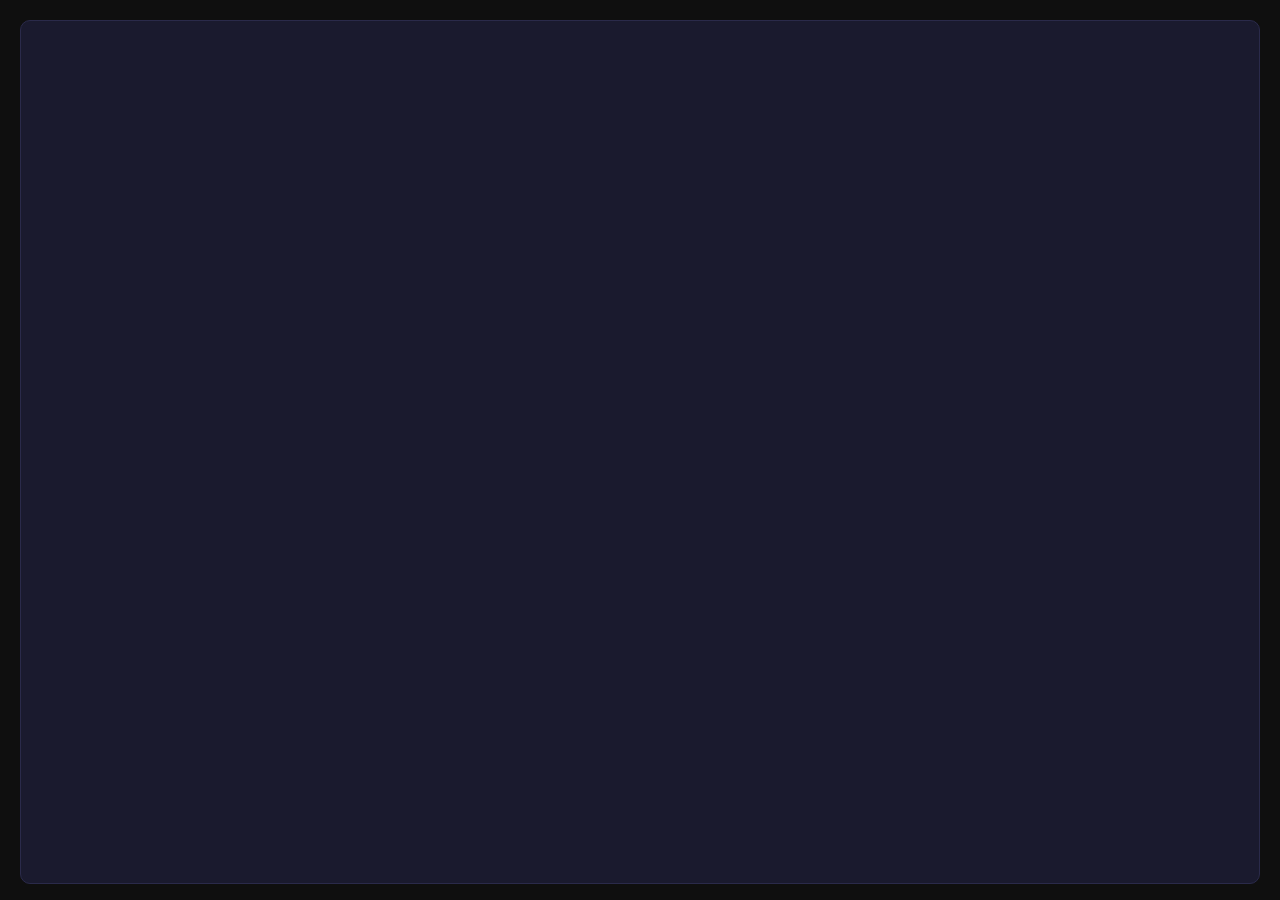
==== obs.html @ da70b4bc "update" ====
<!DOCTYPE html>
<html lang="en">
<head>
    <meta charset="UTF-8">
    <meta http-equiv="X-UA-Compatible" content="IE=edge">
    <meta name="viewport" content="width=device-width, initial-scale=1.0">

    <title>OBS オーバーレイ</title>

    <link rel="icon" href="favicon.ico">
    <link rel="stylesheet" href="style.css">

    <style>
        body {
            min-width: 200px !important;
        }

        .usernamelink {
            color: rgb(102, 143, 217) !important;
        }

        ::-webkit-scrollbar {
            width: 0px;
            height: 0px;
        }

        .eventcontainer > div {
            margin-top: 5px;
        }
    </style>

    <script src="https://cdnjs.cloudflare.com/ajax/libs/jquery/3.6.0/jquery.min.js"
            crossorigin="anonymous"
            referrerpolicy="no-referrer"></script>

    <script src="https://cdnjs.cloudflare.com/ajax/libs/socket.io/4.4.1/socket.io.min.js"
            crossorigin="anonymous"
            referrerpolicy="no-referrer"></script>

    <script>
        window.settings = Object.fromEntries(new URLSearchParams(location.search));

        window.addEventListener('load', () => {
            if (window.settings.fontColor) {
                $('body').css('color', window.settings.fontColor);
            }

            if (window.settings.bgColor) {
                $('body').css('background-color', window.settings.bgColor);
            }

            if (window.settings.fontSize) {
                $('body').css('font-size', window.settings.fontSize);
            }
        });
    </script>

    <script src="connection.js"></script>
    <script src="app.js"></script>
</head>

<body>

    <table class="splitstatetable">
        <tbody>
            <tr>
                <td>
                    <pre id="stateText"></pre>
                </td>

                <td>
                    <div id="roomStats"></div>
                </td>
            </tr>
        </tbody>
    </table>

    <div class="eventcontainer"></div>

</body>
</html>
---- style.css ----
/* ===== Base Reset & Theme ===== */
*,
*::before,
*::after {
    box-sizing: border-box;
    margin: 0;
    padding: 0;
}

:root {
    --bg-primary: #0f0f0f;
    --bg-secondary: #1a1a2e;
    --bg-card: #16213e;
    --bg-input: #1c1c3a;
    --border-color: #2a2a4a;
    --text-primary: #e3e5eb;
    --text-secondary: #9ca3af;
    --accent: #fe2c55;
    --accent-hover: #ff4d73;
    --accent-secondary: #25f4ee;
    --link-color: #25f4ee;
    --shadow: 0 2px 12px rgba(0, 0, 0, 0.4);
    --radius: 10px;
    --radius-sm: 6px;
}

body {
    font-family: 'Segoe UI', -apple-system, BlinkMacSystemFont, sans-serif;
    background-color: var(--bg-primary);
    color: var(--text-primary);
    padding: 16px 20px;
    min-height: 100vh;
    display: flex;
    flex-direction: column;
}

a {
    color: var(--link-color);
    text-decoration: none;
    transition: color 0.2s;
}

a:hover {
    color: var(--accent-secondary);
    text-decoration: underline;
}

/* ===== Header ===== */
.head {
    display: flex;
    align-items: center;
    padding-bottom: 12px;
    margin-bottom: 12px;
    border-bottom: 1px solid var(--border-color);
}

/* ===== Input Area ===== */
.inputFields {
    display: flex;
    gap: 8px;
    margin-bottom: 12px;
    flex-wrap: wrap;
}

#uniqueIdInput {
    flex: 1;
    min-width: 200px;
    padding: 10px 16px;
    border: 1px solid var(--border-color);
    border-radius: var(--radius);
    background-color: var(--bg-input);
    color: var(--text-primary);
    font-size: 0.95rem;
    outline: none;
    transition: border-color 0.2s, box-shadow 0.2s;
}

#uniqueIdInput:focus {
    border-color: var(--accent);
    box-shadow: 0 0 0 3px rgba(254, 44, 85, 0.2);
}

#uniqueIdInput::placeholder {
    color: var(--text-secondary);
}

#connectButton,
.btn-overlay {
    padding: 10px 24px;
    border: none;
    border-radius: var(--radius);
    font-size: 0.95rem;
    font-weight: 600;
    cursor: pointer;
    transition: background-color 0.2s, transform 0.1s;
    white-space: nowrap;
}

#connectButton {
    background-color: var(--accent);
    color: #fff;
}

#connectButton:hover {
    background-color: var(--accent-hover);
}

#connectButton:active {
    transform: scale(0.97);
}

.btn-overlay {
    background-color: var(--bg-card);
    color: var(--text-primary);
    border: 1px solid var(--border-color);
}

.btn-overlay:hover {
    background-color: var(--border-color);
}

/* ===== Status Bar ===== */
.statusBar {
    display: flex;
    justify-content: space-between;
    align-items: center;
    padding: 8px 14px;
    margin-bottom: 12px;
    background-color: var(--bg-secondary);
    border: 1px solid var(--border-color);
    border-radius: var(--radius-sm);
    font-size: 0.85rem;
    flex-wrap: wrap;
    gap: 8px;
}

#stateText {
    font-family: inherit;
    color: var(--text-secondary);
    margin: 0;
}

#roomStats {
    text-align: right;
    color: var(--text-secondary);
}

#roomStats b {
    color: var(--text-primary);
    margin-right: 16px;
}

/* ===== Main Content (Chat + Gifts) ===== */
.mainContent {
    display: flex;
    gap: 12px;
    flex: 1;
    min-height: 0;
}

.chatcontainer,
.giftcontainer,
.eventcontainer {
    flex: 1;
    overflow-y: auto;
    background-color: var(--bg-secondary);
    border: 1px solid var(--border-color);
    border-radius: var(--radius);
    padding: 0 12px 12px;
    height: calc(100vh - 240px);
    word-wrap: break-word;
}

.eventcontainer {
    height: calc(100vh - 90px);
}

.chatcontainer {
    flex: 1.3;
}

.containerheader {
    text-align: center;
    position: sticky;
    top: 0;
    background-color: var(--bg-secondary);
    padding: 12px 0 8px;
    margin-bottom: 4px;
    font-size: 0.95rem;
    font-weight: 600;
    color: var(--text-secondary);
    border-bottom: 1px solid var(--border-color);
    z-index: 1;
}

/* ===== Chat & Gift Items ===== */
.chatcontainer > div,
.giftcontainer > div,
.eventcontainer > div {
    padding: 6px 8px;
    margin: 4px 0;
    border-radius: var(--radius-sm);
    transition: background-color 0.15s;
    line-height: 1.5;
}

.chatcontainer > div:hover,
.giftcontainer > div:hover,
.eventcontainer > div:hover {
    background-color: rgba(255, 255, 255, 0.04);
}

.usernamelink {
    color: var(--accent-secondary);
    font-weight: 600;
    text-decoration: none;
}

.usernamelink:hover {
    color: #fff;
    text-decoration: underline;
}

.miniprofilepicture {
    height: 22px;
    width: 22px;
    border-radius: 50%;
    vertical-align: middle;
    margin-right: 6px;
    object-fit: cover;
}

.gifticon {
    height: 50px;
    width: 50px;
    margin-right: 10px;
    border-radius: var(--radius-sm);
}

/* ===== Scrollbar ===== */
.chatcontainer::-webkit-scrollbar,
.giftcontainer::-webkit-scrollbar,
.eventcontainer::-webkit-scrollbar {
    width: 6px;
}

.chatcontainer::-webkit-scrollbar-track,
.giftcontainer::-webkit-scrollbar-track,
.eventcontainer::-webkit-scrollbar-track {
    background: transparent;
}

.chatcontainer::-webkit-scrollbar-thumb,
.giftcontainer::-webkit-scrollbar-thumb,
.eventcontainer::-webkit-scrollbar-thumb {
    background-color: var(--border-color);
    border-radius: 3px;
}

.chatcontainer::-webkit-scrollbar-thumb:hover,
.giftcontainer::-webkit-scrollbar-thumb:hover,
.eventcontainer::-webkit-scrollbar-thumb:hover {
    background-color: var(--text-secondary);
}

/* ===== Footer ===== */
.siteFooter {
    margin-top: 16px;
    padding: 12px 0;
    text-align: center;
    font-size: 0.8rem;
    color: var(--text-secondary);
    border-top: 1px solid var(--border-color);
}

.siteFooter a {
    color: var(--text-secondary);
}

.siteFooter a:hover {
    color: var(--text-primary);
}

.footer-divider {
    margin: 0 10px;
    opacity: 0.3;
}

/* ===== Responsive ===== */
@media (max-width: 768px) {
    body {
        padding: 12px;
    }

    .mainContent {
        flex-direction: column;
    }

    .chatcontainer,
    .giftcontainer {
        height: 45vh;
    }

    .inputFields {
        flex-direction: column;
    }

    #connectButton,
    .btn-overlay {
        width: 100%;
    }
}
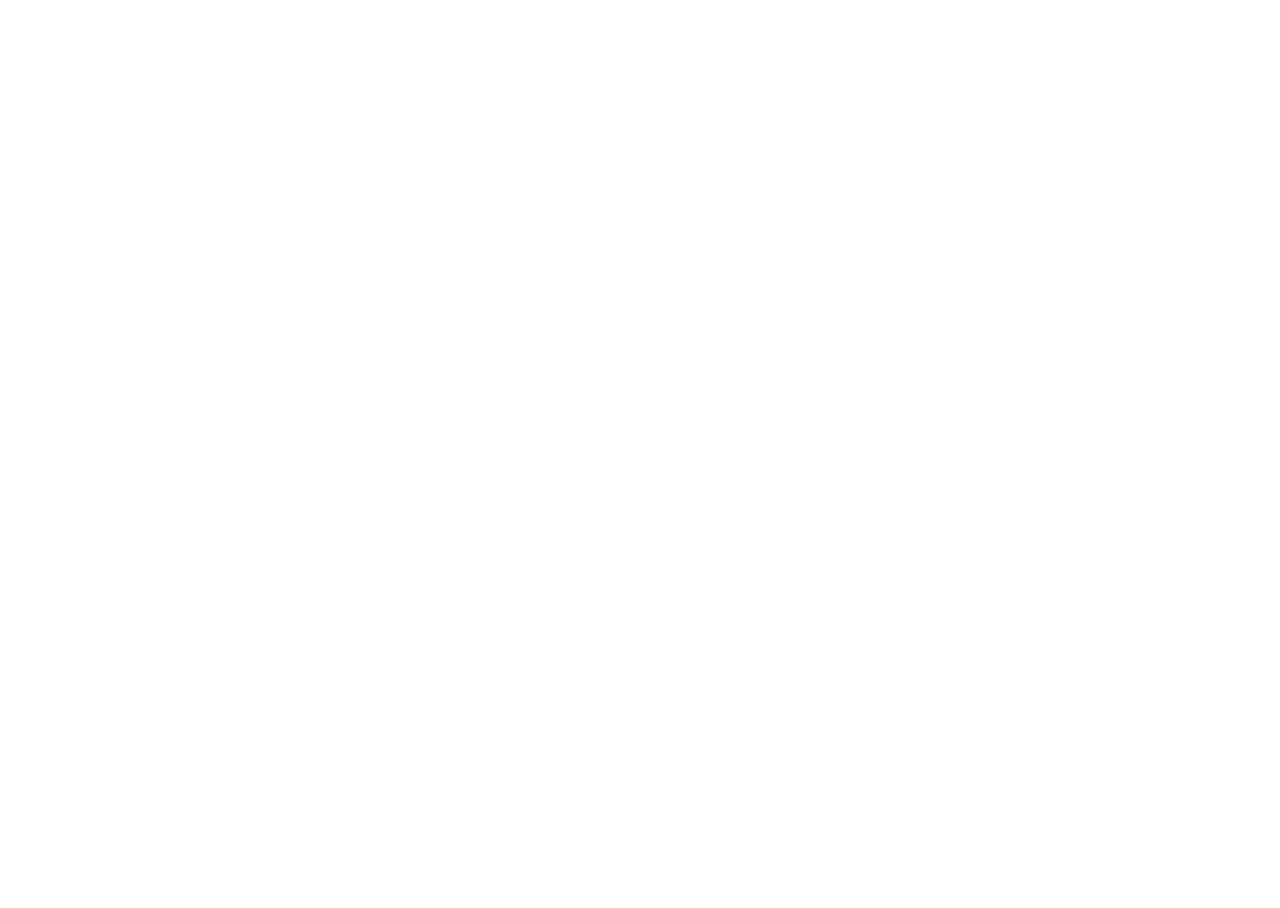
==== commit bb20f202: "update" ====
--- a/obs.html
+++ b/obs.html
@@ -1,5 +1,5 @@
 <!DOCTYPE html>
-<html lang="en">
+<html lang="ja">
 <head>
     <meta charset="UTF-8">
     <meta http-equiv="X-UA-Compatible" content="IE=edge">
@@ -13,6 +13,7 @@
     <style>
         body {
             min-width: 200px !important;
+            background: transparent;
         }
 
         .usernamelink {
@@ -38,9 +39,12 @@
             referrerpolicy="no-referrer"></script>
 
     <script>
-        window.settings = Object.fromEntries(new URLSearchParams(location.search));
+        window.settings = Object.fromEntries(
+            new URLSearchParams(location.search)
+        );
 
-        window.addEventListener('load', () => {
+        window.addEventListener('load', function () {
+
             if (window.settings.fontColor) {
                 $('body').css('color', window.settings.fontColor);
             }
@@ -52,6 +56,7 @@
             if (window.settings.fontSize) {
                 $('body').css('font-size', window.settings.fontSize);
             }
+
         });
     </script>
 
--- a/style.css
+++ b/style.css
@@ -1,312 +1,516 @@
-/* ===== Base Reset & Theme ===== */
-*,
-*::before,
-*::after {
+* {
     box-sizing: border-box;
+}
+
+html,
+body {
     margin: 0;
     padding: 0;
-}
-
-:root {
-    --bg-primary: #0f0f0f;
-    --bg-secondary: #1a1a2e;
-    --bg-card: #16213e;
-    --bg-input: #1c1c3a;
-    --border-color: #2a2a4a;
-    --text-primary: #e3e5eb;
-    --text-secondary: #9ca3af;
-    --accent: #fe2c55;
-    --accent-hover: #ff4d73;
-    --accent-secondary: #25f4ee;
-    --link-color: #25f4ee;
-    --shadow: 0 2px 12px rgba(0, 0, 0, 0.4);
-    --radius: 10px;
-    --radius-sm: 6px;
+    width: 100%;
+    height: 100%;
 }
 
 body {
-    font-family: 'Segoe UI', -apple-system, BlinkMacSystemFont, sans-serif;
-    background-color: var(--bg-primary);
-    color: var(--text-primary);
-    padding: 16px 20px;
-    min-height: 100vh;
+    background: #18171c;
+    color: #e3e5eb;
+    font-family:
+        -apple-system,
+        BlinkMacSystemFont,
+        "Helvetica Neue",
+        Arial,
+        sans-serif;
+    font-size: 14px;
+    overflow: hidden;
+}
+
+button,
+input {
+    font-family: inherit;
+}
+
+button {
+    -webkit-tap-highlight-color: transparent;
+}
+
+.head {
+    height: 42px;
+    display: flex;
+    align-items: center;
+    justify-content: flex-end;
+    padding: 5px 8px;
+    background: #242329;
+    border-bottom: 1px solid #3a3940;
+}
+
+.viewerMenuButton {
+    width: 38px;
+    height: 32px;
+    border: 0;
+    border-radius: 7px;
+    background: #3a393f;
+    color: #e3e5eb;
+    font-size: 21px;
+    line-height: 32px;
+    cursor: pointer;
+}
+
+main {
+    width: 100%;
+    height: calc(100% - 42px);
     display: flex;
     flex-direction: column;
-}
-
-a {
-    color: var(--link-color);
-    text-decoration: none;
-    transition: color 0.2s;
-}
-
-a:hover {
-    color: var(--accent-secondary);
-    text-decoration: underline;
-}
-
-/* ===== Header ===== */
-.head {
+    min-height: 0;
+}
+
+.inputFields {
+    padding: 8px;
+    background: #202025;
+    border-bottom: 1px solid #35343a;
+    flex-shrink: 0;
+}
+
+.inputRow {
+    width: 100%;
     display: flex;
     align-items: center;
-    padding-bottom: 12px;
-    margin-bottom: 12px;
-    border-bottom: 1px solid var(--border-color);
-}
-
-/* ===== Input Area ===== */
-.inputFields {
-    display: flex;
-    gap: 8px;
-    margin-bottom: 12px;
-    flex-wrap: wrap;
+    gap: 6px;
 }
 
 #uniqueIdInput {
     flex: 1;
-    min-width: 200px;
-    padding: 10px 16px;
-    border: 1px solid var(--border-color);
-    border-radius: var(--radius);
-    background-color: var(--bg-input);
-    color: var(--text-primary);
-    font-size: 0.95rem;
+    min-width: 0;
+    height: 38px;
+    padding: 0 11px;
+    border: 1px solid #4a494f;
+    border-radius: 7px;
     outline: none;
-    transition: border-color 0.2s, box-shadow 0.2s;
+    background: #303035;
+    color: #f1f1f3;
+    font-size: 14px;
+}
+
+#uniqueIdInput::placeholder {
+    color: #9b9ba2;
 }
 
 #uniqueIdInput:focus {
-    border-color: var(--accent);
-    box-shadow: 0 0 0 3px rgba(254, 44, 85, 0.2);
-}
-
-#uniqueIdInput::placeholder {
-    color: var(--text-secondary);
-}
-
-#connectButton,
-.btn-overlay {
-    padding: 10px 24px;
-    border: none;
-    border-radius: var(--radius);
-    font-size: 0.95rem;
+    border-color: #697080;
+}
+
+#copyUrlButton {
+    flex-shrink: 0;
+    height: 38px;
+    padding: 0 11px;
+    border: 0;
+    border-radius: 7px;
+    background: #3e414a;
+    color: #f0f1f4;
+    font-size: 13px;
+    cursor: pointer;
+}
+
+#connectButton {
+    width: 100%;
+    height: 38px;
+    margin-top: 6px;
+    border: 0;
+    border-radius: 7px;
+    background: #4b5362;
+    color: #ffffff;
+    font-size: 14px;
     font-weight: 600;
     cursor: pointer;
-    transition: background-color 0.2s, transform 0.1s;
+}
+
+#connectButton:active,
+#copyUrlButton:active,
+.viewerMenuButton:active {
+    opacity: 0.75;
+}
+
+.statusBar {
+    min-height: 36px;
+    padding: 5px 9px;
+    background: #1f1e23;
+    border-bottom: 1px solid #35343a;
+    display: flex;
+    align-items: center;
+    justify-content: space-between;
+    gap: 8px;
+    flex-shrink: 0;
+}
+
+#stateText {
+    margin: 0;
+    padding: 0;
+    color: #bfc2ca;
+    font-size: 12px;
+    white-space: pre-wrap;
+    overflow-wrap: anywhere;
+}
+
+#roomStats {
+    flex-shrink: 0;
+    color: #c9cbd1;
+    font-size: 12px;
+    text-align: right;
     white-space: nowrap;
 }
 
-#connectButton {
-    background-color: var(--accent);
-    color: #fff;
-}
-
-#connectButton:hover {
-    background-color: var(--accent-hover);
-}
-
-#connectButton:active {
-    transform: scale(0.97);
-}
-
-.btn-overlay {
-    background-color: var(--bg-card);
-    color: var(--text-primary);
-    border: 1px solid var(--border-color);
-}
-
-.btn-overlay:hover {
-    background-color: var(--border-color);
-}
-
-/* ===== Status Bar ===== */
-.statusBar {
-    display: flex;
-    justify-content: space-between;
-    align-items: center;
-    padding: 8px 14px;
-    margin-bottom: 12px;
-    background-color: var(--bg-secondary);
-    border: 1px solid var(--border-color);
-    border-radius: var(--radius-sm);
-    font-size: 0.85rem;
-    flex-wrap: wrap;
-    gap: 8px;
-}
-
-#stateText {
-    font-family: inherit;
-    color: var(--text-secondary);
-    margin: 0;
-}
-
-#roomStats {
-    text-align: right;
-    color: var(--text-secondary);
-}
-
-#roomStats b {
-    color: var(--text-primary);
-    margin-right: 16px;
-}
-
-/* ===== Main Content (Chat + Gifts) ===== */
 .mainContent {
-    display: flex;
-    gap: 12px;
     flex: 1;
     min-height: 0;
+    display: grid;
+    grid-template-columns: minmax(0, 1.5fr) minmax(210px, 0.5fr);
+    gap: 6px;
+    padding: 6px;
+    overflow: hidden;
 }
 
 .chatcontainer,
-.giftcontainer,
-.eventcontainer {
-    flex: 1;
+.giftcontainer {
+    min-width: 0;
+    min-height: 0;
     overflow-y: auto;
-    background-color: var(--bg-secondary);
-    border: 1px solid var(--border-color);
-    border-radius: var(--radius);
-    padding: 0 12px 12px;
-    height: calc(100vh - 240px);
-    word-wrap: break-word;
-}
-
-.eventcontainer {
-    height: calc(100vh - 90px);
+    overflow-x: hidden;
+    background: #202025;
+    border: 1px solid #36353b;
+    border-radius: 8px;
+    -webkit-overflow-scrolling: touch;
 }
 
 .chatcontainer {
-    flex: 1.3;
+    display: flex;
+    flex-direction: column;
+}
+
+.giftcontainer {
+    display: flex;
+    flex-direction: column;
 }
 
 .containerheader {
-    text-align: center;
     position: sticky;
     top: 0;
-    background-color: var(--bg-secondary);
-    padding: 12px 0 8px;
-    margin-bottom: 4px;
-    font-size: 0.95rem;
+    z-index: 2;
+    flex-shrink: 0;
+    margin: 0;
+    padding: 7px 9px;
+    background: #2a292f;
+    border-bottom: 1px solid #3a3940;
+    color: #dfe1e7;
+    font-size: 13px;
+}
+
+.chatcontainer > div,
+.giftcontainer > div {
+    min-width: 0;
+}
+
+.chatcontainer > div {
+    display: flex;
+    align-items: flex-start;
+    gap: 7px;
+    padding: 5px 7px;
+    border-bottom: 1px solid rgba(255, 255, 255, 0.035);
+    line-height: 1.4;
+}
+
+.giftcontainer > div {
+    min-width: 0;
+    width: calc(100% - 8px);
+    margin: 4px 4px 5px 4px;
+    padding: 5px 6px;
+    background: #29282e;
+    border-radius: 6px;
+    border: 1px solid #39383e;
+    overflow: hidden;
+    line-height: 1.25;
+}
+
+.miniprofilepicture {
+    width: 30px;
+    height: 30px;
+    flex: 0 0 30px;
+    border-radius: 50%;
+    object-fit: cover;
+    background: #3a393f;
+}
+
+.giftcontainer .miniprofilepicture {
+    width: 24px;
+    height: 24px;
+    flex-basis: 24px;
+}
+
+.usernamelink {
+    color: #8ea8df;
+    text-decoration: none;
+}
+
+.giftcontainer > div > span,
+.giftcontainer > div span {
+    min-width: 0;
+}
+
+.giftcontainer table {
+    width: 100%;
+    max-width: 100%;
+    table-layout: fixed;
+    border-collapse: collapse;
+    margin-top: 3px;
+}
+
+.giftcontainer td {
+    padding: 0;
+    vertical-align: middle;
+}
+
+.giftcontainer td:first-child {
+    width: 40px;
+    padding-right: 5px;
+}
+
+.giftcontainer td:last-child {
+    min-width: 0;
+    width: auto;
+    overflow: hidden;
+}
+
+.gifticon {
+    display: block;
+    width: 34px;
+    height: 34px;
+    max-width: 34px;
+    max-height: 34px;
+    object-fit: contain;
+}
+
+.giftcontainer table span {
+    display: inline-block;
+    max-width: 100%;
+    overflow-wrap: anywhere;
+    word-break: break-word;
+}
+
+.giftcontainer .giftTitle {
+    font-size: 11px;
+    line-height: 1.25;
+}
+
+.giftcontainer .giftDetail {
+    font-size: 10px;
+    line-height: 1.25;
+    color: #c7c8ce;
+}
+
+.giftcontainer .giftDetail b {
+    color: #e5e6ea;
+}
+
+.eventcontainer {
+    width: 100%;
+    min-height: 100%;
+    overflow: hidden;
+}
+
+.eventcontainer > div {
+    max-width: 100%;
+    overflow-wrap: anywhere;
+}
+
+.splitstatetable {
+    width: 100%;
+    border-collapse: collapse;
+}
+
+.splitstatetable td {
+    padding: 4px;
+    vertical-align: middle;
+}
+
+.viewerSideMenu {
+    position: fixed;
+    z-index: 1000;
+    top: 0;
+    right: 0;
+    width: min(320px, 82vw);
+    height: 100%;
+    background: #222127;
+    border-left: 1px solid #3b3a41;
+    box-shadow: -8px 0 24px rgba(0, 0, 0, 0.35);
+    transform: translateX(100%);
+    transition: transform 0.2s ease;
+    display: flex;
+    flex-direction: column;
+}
+
+.viewerSideMenu.open {
+    transform: translateX(0);
+}
+
+.viewerMenuHeader {
+    height: 46px;
+    flex-shrink: 0;
+    display: flex;
+    align-items: center;
+    justify-content: space-between;
+    padding: 0 10px;
+    background: #2a292f;
+    border-bottom: 1px solid #3b3a41;
     font-weight: 600;
-    color: var(--text-secondary);
-    border-bottom: 1px solid var(--border-color);
-    z-index: 1;
-}
-
-/* ===== Chat & Gift Items ===== */
-.chatcontainer > div,
-.giftcontainer > div,
-.eventcontainer > div {
-    padding: 6px 8px;
-    margin: 4px 0;
-    border-radius: var(--radius-sm);
-    transition: background-color 0.15s;
-    line-height: 1.5;
-}
-
-.chatcontainer > div:hover,
-.giftcontainer > div:hover,
-.eventcontainer > div:hover {
-    background-color: rgba(255, 255, 255, 0.04);
-}
-
-.usernamelink {
-    color: var(--accent-secondary);
-    font-weight: 600;
-    text-decoration: none;
-}
-
-.usernamelink:hover {
-    color: #fff;
-    text-decoration: underline;
-}
-
-.miniprofilepicture {
-    height: 22px;
-    width: 22px;
+}
+
+#viewerMenuClose {
+    width: 32px;
+    height: 32px;
+    border: 0;
+    border-radius: 6px;
+    background: #3a393f;
+    color: #e5e6ea;
+    font-size: 21px;
+}
+
+.viewerCountText {
+    padding: 8px 10px;
+    color: #bfc1c8;
+    font-size: 12px;
+    border-bottom: 1px solid #35343a;
+}
+
+.viewerList {
+    flex: 1;
+    min-height: 0;
+    overflow-y: auto;
+    padding: 5px;
+}
+
+.viewerItem {
+    display: flex;
+    align-items: center;
+    gap: 8px;
+    padding: 6px;
+    border-radius: 6px;
+}
+
+.viewerItem:hover {
+    background: #2e2d33;
+}
+
+.viewerItem img {
+    width: 30px;
+    height: 30px;
+    flex: 0 0 30px;
     border-radius: 50%;
-    vertical-align: middle;
-    margin-right: 6px;
     object-fit: cover;
 }
 
-.gifticon {
-    height: 50px;
-    width: 50px;
-    margin-right: 10px;
-    border-radius: var(--radius-sm);
-}
-
-/* ===== Scrollbar ===== */
-.chatcontainer::-webkit-scrollbar,
-.giftcontainer::-webkit-scrollbar,
-.eventcontainer::-webkit-scrollbar {
-    width: 6px;
-}
-
-.chatcontainer::-webkit-scrollbar-track,
-.giftcontainer::-webkit-scrollbar-track,
-.eventcontainer::-webkit-scrollbar-track {
-    background: transparent;
-}
-
-.chatcontainer::-webkit-scrollbar-thumb,
-.giftcontainer::-webkit-scrollbar-thumb,
-.eventcontainer::-webkit-scrollbar-thumb {
-    background-color: var(--border-color);
-    border-radius: 3px;
-}
-
-.chatcontainer::-webkit-scrollbar-thumb:hover,
-.giftcontainer::-webkit-scrollbar-thumb:hover,
-.eventcontainer::-webkit-scrollbar-thumb:hover {
-    background-color: var(--text-secondary);
-}
-
-/* ===== Footer ===== */
-.siteFooter {
-    margin-top: 16px;
-    padding: 12px 0;
-    text-align: center;
-    font-size: 0.8rem;
-    color: var(--text-secondary);
-    border-top: 1px solid var(--border-color);
-}
-
-.siteFooter a {
-    color: var(--text-secondary);
-}
-
-.siteFooter a:hover {
-    color: var(--text-primary);
-}
-
-.footer-divider {
-    margin: 0 10px;
-    opacity: 0.3;
-}
-
-/* ===== Responsive ===== */
-@media (max-width: 768px) {
-    body {
-        padding: 12px;
-    }
+.viewerItemText {
+    min-width: 0;
+    overflow: hidden;
+}
+
+.viewerItemNickname {
+    color: #e3e4e8;
+    font-size: 13px;
+    white-space: nowrap;
+    overflow: hidden;
+    text-overflow: ellipsis;
+}
+
+.viewerItemId {
+    color: #92949c;
+    font-size: 10px;
+    white-space: nowrap;
+    overflow: hidden;
+    text-overflow: ellipsis;
+}
+
+.viewerMenuOverlay {
+    position: fixed;
+    z-index: 999;
+    inset: 0;
+    background: rgba(0, 0, 0, 0.35);
+    opacity: 0;
+    pointer-events: none;
+    transition: opacity 0.2s ease;
+}
+
+.viewerMenuOverlay.open {
+    opacity: 1;
+    pointer-events: auto;
+}
+
+@media (max-width: 700px) {
 
     .mainContent {
-        flex-direction: column;
-    }
-
-    .chatcontainer,
+        grid-template-columns: minmax(0, 1fr);
+        grid-template-rows: minmax(0, 1.55fr) minmax(130px, 0.45fr);
+    }
+
     .giftcontainer {
-        height: 45vh;
-    }
-
-    .inputFields {
-        flex-direction: column;
-    }
-
-    #connectButton,
-    .btn-overlay {
-        width: 100%;
+        min-height: 130px;
+    }
+
+    .giftcontainer > div {
+        width: calc(100% - 6px);
+        margin-left: 3px;
+        margin-right: 3px;
+    }
+
+    .gifticon {
+        width: 32px;
+        height: 32px;
+        max-width: 32px;
+        max-height: 32px;
+    }
+
+    .giftcontainer td:first-child {
+        width: 37px;
+    }
+
+    #roomStats {
+        font-size: 10px;
+    }
+}
+
+@media (max-width: 420px) {
+
+    .inputRow {
+        gap: 5px;
+    }
+
+    #copyUrlButton {
+        padding: 0 8px;
+        font-size: 12px;
+    }
+
+    .mainContent {
+        padding: 4px;
+        gap: 4px;
+    }
+
+    .giftcontainer > div {
+        padding: 4px 5px;
+    }
+
+    .giftcontainer .giftTitle {
+        font-size: 10px;
+    }
+
+    .giftcontainer .giftDetail {
+        font-size: 9px;
+    }
+
+    .gifticon {
+        width: 30px;
+        height: 30px;
+        max-width: 30px;
+        max-height: 30px;
+    }
+
+    .giftcontainer td:first-child {
+        width: 35px;
+        padding-right: 4px;
     }
 }
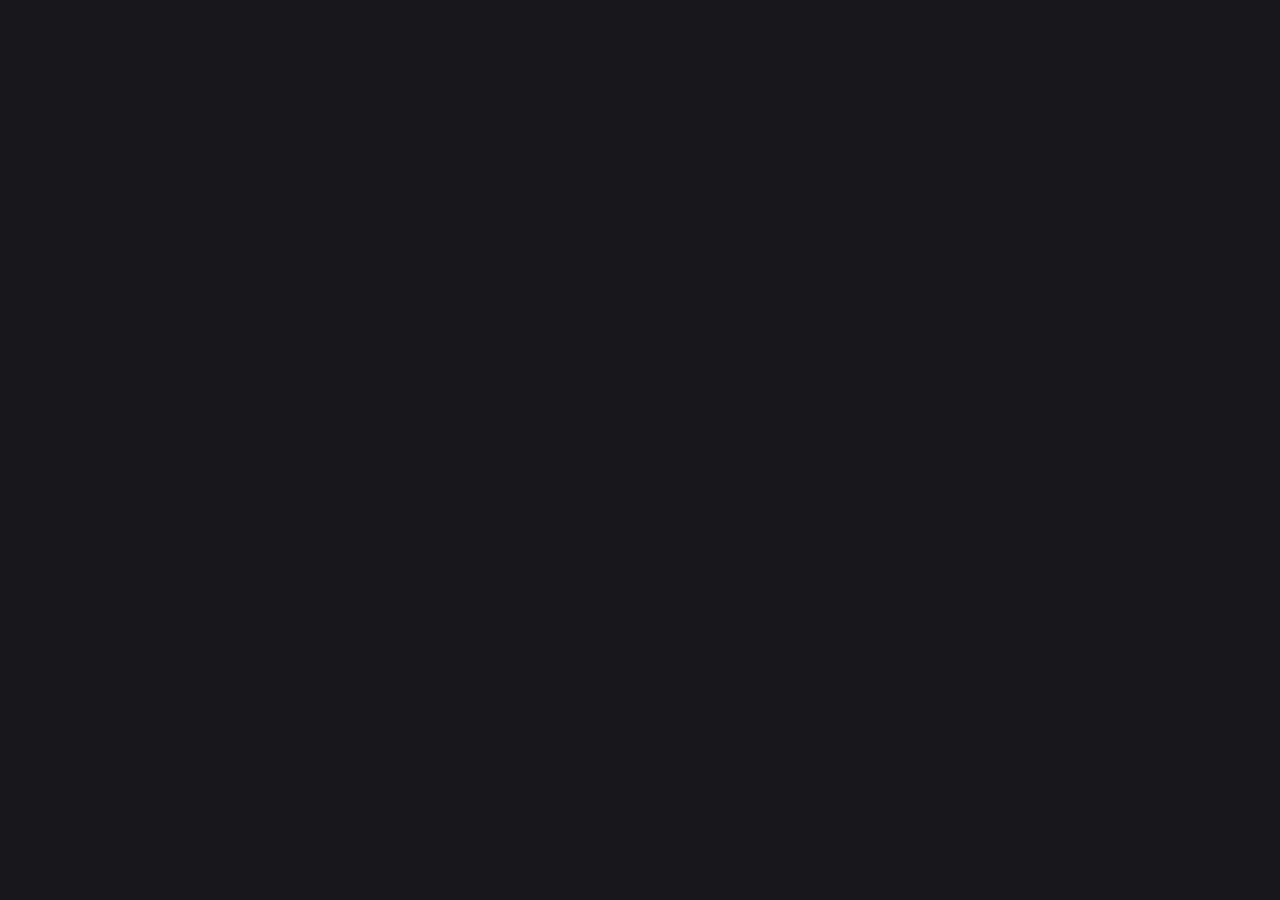
==== commit c21e93b6: "update" ====
--- a/obs.html
+++ b/obs.html
@@ -3,7 +3,11 @@
 <head>
     <meta charset="UTF-8">
     <meta http-equiv="X-UA-Compatible" content="IE=edge">
-    <meta name="viewport" content="width=device-width, initial-scale=1.0">
+
+    <meta
+        name="viewport"
+        content="width=device-width, initial-scale=1.0"
+    >
 
     <title>OBS オーバーレイ</title>
 
@@ -13,7 +17,9 @@
     <style>
         body {
             min-width: 200px !important;
-            background: transparent;
+            height: 100vh !important;
+            min-height: 0 !important;
+            overflow: hidden !important;
         }
 
         .usernamelink {
@@ -43,7 +49,7 @@
             new URLSearchParams(location.search)
         );
 
-        window.addEventListener('load', function () {
+        window.addEventListener('load', () => {
 
             if (window.settings.fontColor) {
                 $('body').css('color', window.settings.fontColor);
@@ -62,6 +68,7 @@
 
     <script src="connection.js"></script>
     <script src="app.js"></script>
+
 </head>
 
 <body>
--- a/style.css
+++ b/style.css
@@ -2,25 +2,33 @@
     box-sizing: border-box;
 }
 
-html,
+html {
+    width: 100%;
+    height: 100%;
+    min-height: 0;
+}
+
 body {
     margin: 0;
     padding: 0;
+
     width: 100%;
     height: 100%;
-}
-
-body {
+    min-height: 0;
+
     background: #18171c;
     color: #e3e5eb;
+
     font-family:
         -apple-system,
         BlinkMacSystemFont,
         "Helvetica Neue",
         Arial,
         sans-serif;
-    font-size: 14px;
+
     overflow: hidden;
+
+    -webkit-text-size-adjust: 100%;
 }
 
 button,
@@ -28,142 +36,214 @@
     font-family: inherit;
 }
 
-button {
-    -webkit-tap-highlight-color: transparent;
-}
-
 .head {
-    height: 42px;
+    position: relative;
+
+    width: 100%;
+    height: 48px;
+
+    flex-shrink: 0;
+
     display: flex;
     align-items: center;
-    justify-content: flex-end;
-    padding: 5px 8px;
-    background: #242329;
-    border-bottom: 1px solid #3a3940;
+
+    padding: 0 12px;
+
+    background: #202025;
+    border-bottom: 1px solid #36353b;
 }
 
 .viewerMenuButton {
     width: 38px;
-    height: 32px;
+    height: 36px;
+
+    padding: 0;
+
     border: 0;
-    border-radius: 7px;
-    background: #3a393f;
+    border-radius: 8px;
+
+    background: #2c2c32;
     color: #e3e5eb;
-    font-size: 21px;
-    line-height: 32px;
+
+    font-size: 22px;
+    line-height: 36px;
+
     cursor: pointer;
 }
 
-main {
-    width: 100%;
-    height: calc(100% - 42px);
+.viewerMenuButton:active {
+    background: #3a3a40;
+}
+
+.page {
+    width: 100%;
+    height: calc(100% - 48px);
+
+    min-height: 0;
+
     display: flex;
     flex-direction: column;
-    min-height: 0;
+
+    padding: 10px;
+
+    overflow: hidden;
+}
+
+.topArea {
+    width: 100%;
+
+    flex-shrink: 0;
+
+    display: flex;
+    flex-direction: column;
+
+    gap: 7px;
+
+    margin-bottom: 8px;
 }
 
 .inputFields {
-    padding: 8px;
-    background: #202025;
-    border-bottom: 1px solid #35343a;
-    flex-shrink: 0;
-}
-
-.inputRow {
-    width: 100%;
-    display: flex;
-    align-items: center;
+    width: 100%;
+
+    display: flex;
+    align-items: stretch;
+
     gap: 6px;
 }
 
 #uniqueIdInput {
     flex: 1;
     min-width: 0;
-    height: 38px;
-    padding: 0 11px;
-    border: 1px solid #4a494f;
-    border-radius: 7px;
+
+    height: 42px;
+
+    padding: 0 12px;
+
+    border: 1px solid #44434a;
+    border-radius: 8px;
+
     outline: none;
-    background: #303035;
-    color: #f1f1f3;
-    font-size: 14px;
+
+    background: #2c2c32;
+    color: #e3e5eb;
+
+    font-size: 15px;
 }
 
 #uniqueIdInput::placeholder {
-    color: #9b9ba2;
+    color: #9b9ba3;
 }
 
 #uniqueIdInput:focus {
-    border-color: #697080;
+    border-color: #66656e;
 }
 
 #copyUrlButton {
     flex-shrink: 0;
-    height: 38px;
-    padding: 0 11px;
+
+    height: 42px;
+
+    padding: 0 12px;
+
+    border: 1px solid #45444b;
+    border-radius: 8px;
+
+    background: #35343b;
+    color: #e3e5eb;
+
+    font-size: 13px;
+
+    cursor: pointer;
+}
+
+#copyUrlButton:active {
+    background: #44434b;
+}
+
+#connectButton {
+    width: 100%;
+    height: 40px;
+
+    flex-shrink: 0;
+
     border: 0;
-    border-radius: 7px;
-    background: #3e414a;
-    color: #f0f1f4;
-    font-size: 13px;
+    border-radius: 8px;
+
+    background: #4a4a52;
+    color: #ffffff;
+
+    font-size: 15px;
+    font-weight: 600;
+
     cursor: pointer;
 }
 
-#connectButton {
-    width: 100%;
-    height: 38px;
-    margin-top: 6px;
-    border: 0;
-    border-radius: 7px;
-    background: #4b5362;
-    color: #ffffff;
-    font-size: 14px;
-    font-weight: 600;
-    cursor: pointer;
-}
-
-#connectButton:active,
-#copyUrlButton:active,
-.viewerMenuButton:active {
-    opacity: 0.75;
+#connectButton:active {
+    background: #5a5a63;
 }
 
 .statusBar {
-    min-height: 36px;
-    padding: 5px 9px;
-    background: #1f1e23;
-    border-bottom: 1px solid #35343a;
+    width: 100%;
+
+    flex-shrink: 0;
+
+    min-height: 35px;
+
     display: flex;
     align-items: center;
     justify-content: space-between;
+
     gap: 8px;
-    flex-shrink: 0;
+
+    margin-bottom: 8px;
+    padding: 6px 9px;
+
+    background: #202025;
+    border: 1px solid #36353b;
+    border-radius: 8px;
+
+    overflow: hidden;
 }
 
 #stateText {
+    flex: 1;
+
+    min-width: 0;
+
     margin: 0;
-    padding: 0;
-    color: #bfc2ca;
+
+    color: #bfc1c8;
+
     font-size: 12px;
-    white-space: pre-wrap;
-    overflow-wrap: anywhere;
+
+    white-space: nowrap;
+    overflow: hidden;
+    text-overflow: ellipsis;
 }
 
 #roomStats {
     flex-shrink: 0;
-    color: #c9cbd1;
-    font-size: 12px;
-    text-align: right;
+
+    color: #aeb0b8;
+
+    font-size: 11px;
+
     white-space: nowrap;
 }
 
 .mainContent {
-    flex: 1;
-    min-height: 0;
+    width: 100%;
+
+    flex: 1 1 auto;
+
+    min-height: 0;
+
     display: grid;
-    grid-template-columns: minmax(0, 1.5fr) minmax(210px, 0.5fr);
-    gap: 6px;
-    padding: 6px;
+
+    grid-template-columns: minmax(0, 1fr) minmax(180px, 32%);
+
+    gap: 8px;
+
     overflow: hidden;
 }
 
@@ -171,12 +251,22 @@
 .giftcontainer {
     min-width: 0;
     min-height: 0;
-    overflow-y: auto;
-    overflow-x: hidden;
+
+    height: 100%;
+
     background: #202025;
+
     border: 1px solid #36353b;
     border-radius: 8px;
+
+    overflow-x: hidden;
+    overflow-y: auto;
+
     -webkit-overflow-scrolling: touch;
+
+    overscroll-behavior: contain;
+
+    scrollbar-width: thin;
 }
 
 .chatcontainer {
@@ -187,330 +277,391 @@
 .giftcontainer {
     display: flex;
     flex-direction: column;
+
+    overflow-x: hidden;
+    overflow-y: auto;
+
+    min-height: 0;
+    height: 100%;
+
+    -webkit-overflow-scrolling: touch;
+
+    overscroll-behavior: contain;
 }
 
 .containerheader {
     position: sticky;
     top: 0;
+
     z-index: 2;
-    flex-shrink: 0;
+
+    flex-shrink: 0;
+
     margin: 0;
+
     padding: 7px 9px;
-    background: #2a292f;
-    border-bottom: 1px solid #3a3940;
-    color: #dfe1e7;
-    font-size: 13px;
+
+    background: #29282e;
+    color: #d9dbe1;
+
+    border-bottom: 1px solid #3a393f;
+
+    font-size: 12px;
+    font-weight: 600;
 }
 
 .chatcontainer > div,
 .giftcontainer > div {
-    min-width: 0;
+    flex-shrink: 0;
 }
 
 .chatcontainer > div {
     display: flex;
     align-items: flex-start;
+
     gap: 7px;
+
+    padding: 6px 8px;
+
+    border-bottom: 1px solid rgba(255, 255, 255, 0.035);
+
+    font-size: 13px;
+
+    line-height: 1.35;
+}
+
+.giftcontainer > div {
     padding: 5px 7px;
+    margin-bottom: 3px;
+
     border-bottom: 1px solid rgba(255, 255, 255, 0.035);
-    line-height: 1.4;
-}
-
-.giftcontainer > div {
-    min-width: 0;
-    width: calc(100% - 8px);
-    margin: 4px 4px 5px 4px;
-    padding: 5px 6px;
-    background: #29282e;
-    border-radius: 6px;
-    border: 1px solid #39383e;
-    overflow: hidden;
+
+    font-size: 11px;
+
     line-height: 1.25;
 }
 
 .miniprofilepicture {
     width: 30px;
     height: 30px;
-    flex: 0 0 30px;
+
+    flex-shrink: 0;
+
     border-radius: 50%;
+
     object-fit: cover;
-    background: #3a393f;
+
+    background: #333238;
 }
 
 .giftcontainer .miniprofilepicture {
-    width: 24px;
-    height: 24px;
-    flex-basis: 24px;
+    width: 27px;
+    height: 27px;
 }
 
 .usernamelink {
-    color: #8ea8df;
+    color: #8faee8;
+
     text-decoration: none;
 }
 
-.giftcontainer > div > span,
-.giftcontainer > div span {
-    min-width: 0;
-}
-
-.giftcontainer table {
-    width: 100%;
-    max-width: 100%;
-    table-layout: fixed;
-    border-collapse: collapse;
-    margin-top: 3px;
-}
-
-.giftcontainer td {
-    padding: 0;
-    vertical-align: middle;
-}
-
-.giftcontainer td:first-child {
-    width: 40px;
-    padding-right: 5px;
-}
-
-.giftcontainer td:last-child {
-    min-width: 0;
-    width: auto;
-    overflow: hidden;
+.usernamelink:hover {
+    text-decoration: underline;
 }
 
 .gifticon {
-    display: block;
     width: 34px;
     height: 34px;
-    max-width: 34px;
-    max-height: 34px;
+
     object-fit: contain;
-}
-
-.giftcontainer table span {
-    display: inline-block;
-    max-width: 100%;
-    overflow-wrap: anywhere;
-    word-break: break-word;
-}
-
-.giftcontainer .giftTitle {
-    font-size: 11px;
-    line-height: 1.25;
-}
-
-.giftcontainer .giftDetail {
+
+    display: block;
+}
+
+.giftTitle {
     font-size: 10px;
-    line-height: 1.25;
-    color: #c7c8ce;
-}
-
-.giftcontainer .giftDetail b {
-    color: #e5e6ea;
+    line-height: 1.2;
+}
+
+.giftDetail {
+    font-size: 9px;
+    line-height: 1.2;
+}
+
+.giftTime {
+    color: #85858e;
+    font-size: 9px;
+    white-space: nowrap;
+}
+
+.splitstatetable {
+    width: 100%;
+    border-collapse: collapse;
+}
+
+.splitstatetable td {
+    padding: 3px 5px;
 }
 
 .eventcontainer {
     width: 100%;
-    min-height: 100%;
-    overflow: hidden;
+    height: calc(100vh - 10px);
+
+    overflow-y: auto;
+    overflow-x: hidden;
+
+    min-height: 0;
+
+    -webkit-overflow-scrolling: touch;
 }
 
 .eventcontainer > div {
-    max-width: 100%;
-    overflow-wrap: anywhere;
-}
-
-.splitstatetable {
-    width: 100%;
-    border-collapse: collapse;
-}
-
-.splitstatetable td {
-    padding: 4px;
-    vertical-align: middle;
-}
-
-.viewerSideMenu {
+    margin-top: 5px;
+}
+
+.viewerOverlay {
     position: fixed;
-    z-index: 1000;
+
+    inset: 0;
+
+    z-index: 90;
+
+    background: rgba(0, 0, 0, 0.45);
+
+    display: none;
+}
+
+.viewerOverlay.open {
+    display: block;
+}
+
+.viewerMenu {
+    position: fixed;
+
     top: 0;
-    right: 0;
-    width: min(320px, 82vw);
+    left: 0;
+
+    width: min(320px, 85vw);
     height: 100%;
-    background: #222127;
-    border-left: 1px solid #3b3a41;
-    box-shadow: -8px 0 24px rgba(0, 0, 0, 0.35);
-    transform: translateX(100%);
+
+    z-index: 100;
+
+    display: flex;
+    flex-direction: column;
+
+    background: #202025;
+
+    border-right: 1px solid #3b3a40;
+
+    transform: translateX(-100%);
+
     transition: transform 0.2s ease;
-    display: flex;
-    flex-direction: column;
-}
-
-.viewerSideMenu.open {
+
+    box-shadow: 8px 0 30px rgba(0, 0, 0, 0.35);
+
+    min-height: 0;
+}
+
+.viewerMenu.open {
     transform: translateX(0);
 }
 
 .viewerMenuHeader {
-    height: 46px;
-    flex-shrink: 0;
+    height: 48px;
+
+    flex-shrink: 0;
+
     display: flex;
     align-items: center;
     justify-content: space-between;
-    padding: 0 10px;
+
+    padding: 0 12px;
+
+    border-bottom: 1px solid #3a393f;
+
+    font-size: 15px;
+    font-weight: 600;
+}
+
+.viewerMenuHeader button {
+    width: 34px;
+    height: 34px;
+
+    padding: 0;
+
+    border: 0;
+    border-radius: 7px;
+
+    background: #303037;
+    color: #e3e5eb;
+
+    font-size: 23px;
+    line-height: 34px;
+}
+
+.viewerCountText {
+    flex-shrink: 0;
+
+    padding: 9px 12px;
+
+    color: #aeb0b8;
+
+    font-size: 12px;
+
+    border-bottom: 1px solid #343339;
+}
+
+.viewerList {
+    flex: 1 1 auto;
+
+    min-height: 0;
+
+    overflow-x: hidden;
+    overflow-y: auto;
+
+    -webkit-overflow-scrolling: touch;
+
+    padding: 5px 0;
+}
+
+.viewerItem {
+    display: flex;
+    align-items: center;
+
+    gap: 9px;
+
+    min-height: 48px;
+
+    padding: 6px 11px;
+}
+
+.viewerItem:hover {
     background: #2a292f;
-    border-bottom: 1px solid #3b3a41;
-    font-weight: 600;
-}
-
-#viewerMenuClose {
-    width: 32px;
-    height: 32px;
-    border: 0;
-    border-radius: 6px;
-    background: #3a393f;
-    color: #e5e6ea;
-    font-size: 21px;
-}
-
-.viewerCountText {
-    padding: 8px 10px;
-    color: #bfc1c8;
-    font-size: 12px;
-    border-bottom: 1px solid #35343a;
-}
-
-.viewerList {
-    flex: 1;
-    min-height: 0;
-    overflow-y: auto;
-    padding: 5px;
-}
-
-.viewerItem {
-    display: flex;
-    align-items: center;
-    gap: 8px;
-    padding: 6px;
-    border-radius: 6px;
-}
-
-.viewerItem:hover {
-    background: #2e2d33;
-}
-
-.viewerItem img {
-    width: 30px;
-    height: 30px;
-    flex: 0 0 30px;
+}
+
+.viewerItemPicture {
+    width: 34px;
+    height: 34px;
+
+    flex-shrink: 0;
+
     border-radius: 50%;
+
     object-fit: cover;
+
+    background: #333238;
 }
 
 .viewerItemText {
     min-width: 0;
+
+    display: flex;
+    flex-direction: column;
+
+    gap: 1px;
+}
+
+.viewerItemName {
     overflow: hidden;
-}
-
-.viewerItemNickname {
-    color: #e3e4e8;
+
+    white-space: nowrap;
+    text-overflow: ellipsis;
+
+    color: #e4e5ea;
+
     font-size: 13px;
+}
+
+.viewerItemId {
+    overflow: hidden;
+
     white-space: nowrap;
-    overflow: hidden;
     text-overflow: ellipsis;
-}
-
-.viewerItemId {
-    color: #92949c;
+
+    color: #85858e;
+
     font-size: 10px;
-    white-space: nowrap;
-    overflow: hidden;
-    text-overflow: ellipsis;
-}
-
-.viewerMenuOverlay {
-    position: fixed;
-    z-index: 999;
-    inset: 0;
-    background: rgba(0, 0, 0, 0.35);
-    opacity: 0;
-    pointer-events: none;
-    transition: opacity 0.2s ease;
-}
-
-.viewerMenuOverlay.open {
-    opacity: 1;
-    pointer-events: auto;
 }
 
 @media (max-width: 700px) {
 
+    .page {
+        padding: 8px;
+    }
+
     .mainContent {
-        grid-template-columns: minmax(0, 1fr);
-        grid-template-rows: minmax(0, 1.55fr) minmax(130px, 0.45fr);
-    }
-
-    .giftcontainer {
-        min-height: 130px;
-    }
-
-    .giftcontainer > div {
-        width: calc(100% - 6px);
-        margin-left: 3px;
-        margin-right: 3px;
-    }
-
-    .gifticon {
-        width: 32px;
-        height: 32px;
-        max-width: 32px;
-        max-height: 32px;
-    }
-
-    .giftcontainer td:first-child {
-        width: 37px;
-    }
-
-    #roomStats {
-        font-size: 10px;
-    }
-}
-
-@media (max-width: 420px) {
-
-    .inputRow {
-        gap: 5px;
-    }
-
-    #copyUrlButton {
-        padding: 0 8px;
+        grid-template-columns: minmax(0, 1fr) minmax(125px, 34%);
+        gap: 6px;
+    }
+
+    .chatcontainer > div {
         font-size: 12px;
-    }
-
-    .mainContent {
-        padding: 4px;
-        gap: 4px;
     }
 
     .giftcontainer > div {
         padding: 4px 5px;
-    }
-
-    .giftcontainer .giftTitle {
+        margin-bottom: 3px;
+
         font-size: 10px;
-    }
-
-    .giftcontainer .giftDetail {
-        font-size: 9px;
     }
 
     .gifticon {
         width: 30px;
         height: 30px;
-        max-width: 30px;
-        max-height: 30px;
-    }
-
-    .giftcontainer td:first-child {
-        width: 35px;
-        padding-right: 4px;
+    }
+
+    .giftcontainer .miniprofilepicture {
+        width: 25px;
+        height: 25px;
+    }
+
+    .giftTitle {
+        font-size: 9px;
+    }
+
+    .giftDetail {
+        font-size: 8px;
+    }
+
+    .giftTime {
+        font-size: 8px;
+    }
+
+    #roomStats {
+        font-size: 9px;
+    }
+}
+
+@media (max-width: 430px) {
+
+    .mainContent {
+        grid-template-columns: minmax(0, 1fr) minmax(110px, 33%);
+        gap: 5px;
+    }
+
+    .page {
+        padding: 6px;
+    }
+
+    .inputFields {
+        gap: 5px;
+    }
+
+    #uniqueIdInput {
+        font-size: 14px;
+    }
+
+    #copyUrlButton {
+        padding: 0 9px;
+        font-size: 12px;
+    }
+
+    .giftcontainer > div {
+        padding: 4px;
+    }
+
+    .gifticon {
+        width: 28px;
+        height: 28px;
     }
 }
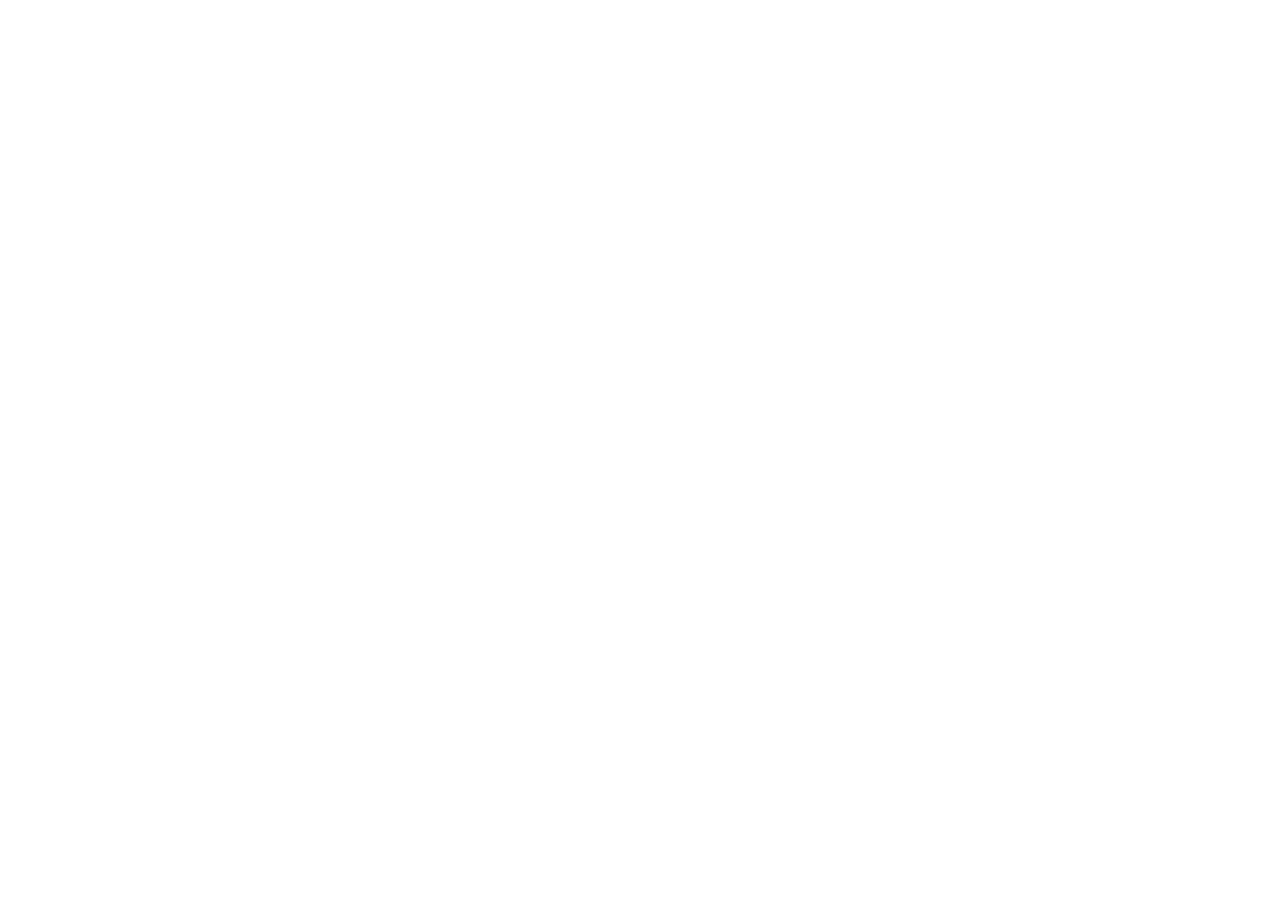
==== commit 15d82254: "update" ====
--- a/obs.html
+++ b/obs.html
@@ -1,25 +1,18 @@
 <!DOCTYPE html>
 <html lang="ja">
 <head>
+
     <meta charset="UTF-8">
-    <meta http-equiv="X-UA-Compatible" content="IE=edge">
-
-    <meta
-        name="viewport"
-        content="width=device-width, initial-scale=1.0"
-    >
+    <meta name="viewport" content="width=device-width, initial-scale=1.0">
 
     <title>OBS オーバーレイ</title>
 
-    <link rel="icon" href="favicon.ico">
     <link rel="stylesheet" href="style.css">
 
     <style>
         body {
             min-width: 200px !important;
-            height: 100vh !important;
-            min-height: 0 !important;
-            overflow: hidden !important;
+            background: transparent;
         }
 
         .usernamelink {
@@ -27,8 +20,8 @@
         }
 
         ::-webkit-scrollbar {
-            width: 0px;
-            height: 0px;
+            width: 0;
+            height: 0;
         }
 
         .eventcontainer > div {
@@ -36,31 +29,35 @@
         }
     </style>
 
-    <script src="https://cdnjs.cloudflare.com/ajax/libs/jquery/3.6.0/jquery.min.js"
-            crossorigin="anonymous"
-            referrerpolicy="no-referrer"></script>
-
-    <script src="https://cdnjs.cloudflare.com/ajax/libs/socket.io/4.4.1/socket.io.min.js"
-            crossorigin="anonymous"
-            referrerpolicy="no-referrer"></script>
+    <script src="https://cdnjs.cloudflare.com/ajax/libs/jquery/3.6.0/jquery.min.js"></script>
+    <script src="https://cdnjs.cloudflare.com/ajax/libs/socket.io/4.4.1/socket.io.min.js"></script>
 
     <script>
         window.settings = Object.fromEntries(
             new URLSearchParams(location.search)
         );
 
-        window.addEventListener('load', () => {
+        window.addEventListener('load', function () {
 
             if (window.settings.fontColor) {
-                $('body').css('color', window.settings.fontColor);
+                $('body').css(
+                    'color',
+                    window.settings.fontColor
+                );
             }
 
             if (window.settings.bgColor) {
-                $('body').css('background-color', window.settings.bgColor);
+                $('body').css(
+                    'background-color',
+                    window.settings.bgColor
+                );
             }
 
             if (window.settings.fontSize) {
-                $('body').css('font-size', window.settings.fontSize);
+                $('body').css(
+                    'font-size',
+                    window.settings.fontSize
+                );
             }
 
         });
--- a/style.css
+++ b/style.css
@@ -2,33 +2,24 @@
     box-sizing: border-box;
 }
 
-html {
+html,
+body {
     width: 100%;
     height: 100%;
-    min-height: 0;
-}
-
-body {
     margin: 0;
     padding: 0;
-
-    width: 100%;
-    height: 100%;
-    min-height: 0;
-
+}
+
+body {
     background: #18171c;
     color: #e3e5eb;
-
     font-family:
         -apple-system,
         BlinkMacSystemFont,
         "Helvetica Neue",
         Arial,
         sans-serif;
-
     overflow: hidden;
-
-    -webkit-text-size-adjust: 100%;
 }
 
 button,
@@ -36,79 +27,205 @@
     font-family: inherit;
 }
 
-.head {
-    position: relative;
-
-    width: 100%;
-    height: 48px;
-
-    flex-shrink: 0;
+button {
+    -webkit-tap-highlight-color: transparent;
+}
+
+/* =========================
+   ハンバーガーボタン
+   ========================= */
+
+.menuButton {
+    position: fixed;
+    top: 12px;
+    left: 12px;
+
+    width: 42px;
+    height: 42px;
+
+    border: 1px solid #45444b;
+    border-radius: 8px;
+
+    background: #2c2c32;
+    color: #e3e5eb;
+
+    font-size: 22px;
+    line-height: 42px;
+
+    padding: 0;
+    z-index: 1001;
+}
+
+.menuButton:active {
+    background: #3a3a42;
+}
+
+/* =========================
+   視聴者メニュー
+   ========================= */
+
+.viewerOverlay {
+    position: fixed;
+    inset: 0;
+
+    background: rgba(0, 0, 0, 0.45);
+
+    display: none;
+    z-index: 1000;
+}
+
+.viewerOverlay.show {
+    display: block;
+}
+
+.viewerMenu {
+    position: fixed;
+
+    top: 0;
+    left: 0;
+
+    width: min(360px, 82vw);
+    height: 100%;
+
+    background: #202025;
+
+    border-right: 1px solid #3b3a40;
+
+    transform: translateX(-100%);
+    transition: transform 0.2s ease;
+
+    z-index: 1002;
+
+    display: flex;
+    flex-direction: column;
+
+    min-height: 0;
+}
+
+.viewerMenu.open {
+    transform: translateX(0);
+}
+
+.viewerMenuHeader {
+    height: 56px;
+    min-height: 56px;
 
     display: flex;
     align-items: center;
-
-    padding: 0 12px;
-
-    background: #202025;
-    border-bottom: 1px solid #36353b;
-}
-
-.viewerMenuButton {
-    width: 38px;
+    justify-content: space-between;
+
+    padding: 0 14px;
+
+    border-bottom: 1px solid #38373d;
+
+    font-size: 16px;
+    font-weight: bold;
+}
+
+.viewerMenuHeader button {
+    width: 36px;
     height: 36px;
-
-    padding: 0;
 
     border: 0;
     border-radius: 8px;
 
-    background: #2c2c32;
+    background: #333238;
     color: #e3e5eb;
 
-    font-size: 22px;
-    line-height: 36px;
-
-    cursor: pointer;
-}
-
-.viewerMenuButton:active {
-    background: #3a3a40;
-}
-
-.page {
-    width: 100%;
-    height: calc(100% - 48px);
+    font-size: 24px;
+}
+
+.viewerCountText {
+    padding: 10px 14px;
+
+    color: #aeb0b8;
+
+    font-size: 13px;
+
+    border-bottom: 1px solid #323137;
+}
+
+.viewerList {
+    flex: 1;
 
     min-height: 0;
 
+    overflow-y: auto;
+    overflow-x: hidden;
+
+    -webkit-overflow-scrolling: touch;
+}
+
+.viewerItem {
     display: flex;
-    flex-direction: column;
-
-    padding: 10px;
+    align-items: center;
+
+    gap: 9px;
+
+    padding: 8px 12px;
+
+    border-bottom: 1px solid #2d2c31;
+}
+
+.viewerItem img {
+    width: 34px;
+    height: 34px;
+
+    flex: 0 0 34px;
+
+    border-radius: 50%;
+
+    object-fit: cover;
+
+    background: #303036;
+}
+
+.viewerInfo {
+    min-width: 0;
 
     overflow: hidden;
 }
 
-.topArea {
-    width: 100%;
-
-    flex-shrink: 0;
-
+.viewerNickname {
+    font-size: 13px;
+    font-weight: bold;
+
+    white-space: nowrap;
+    overflow: hidden;
+    text-overflow: ellipsis;
+}
+
+.viewerId {
+    margin-top: 2px;
+
+    color: #94969f;
+
+    font-size: 11px;
+
+    white-space: nowrap;
+    overflow: hidden;
+    text-overflow: ellipsis;
+}
+
+/* =========================
+   入力部分
+   ========================= */
+
+.inputArea {
+    width: 100%;
+
+    padding: 12px;
+
+    background: #18171c;
+
+    position: relative;
+    z-index: 5;
+}
+
+.inputRow {
     display: flex;
-    flex-direction: column;
-
-    gap: 7px;
-
-    margin-bottom: 8px;
-}
-
-.inputFields {
-    width: 100%;
-
-    display: flex;
-    align-items: stretch;
-
-    gap: 6px;
+    width: 100%;
+    gap: 8px;
 }
 
 #uniqueIdInput {
@@ -119,7 +236,7 @@
 
     padding: 0 12px;
 
-    border: 1px solid #44434a;
+    border: 1px solid #45444b;
     border-radius: 8px;
 
     outline: none;
@@ -127,124 +244,112 @@
     background: #2c2c32;
     color: #e3e5eb;
 
-    font-size: 15px;
+    font-size: 14px;
 }
 
 #uniqueIdInput::placeholder {
-    color: #9b9ba3;
+    color: #85868e;
 }
 
 #uniqueIdInput:focus {
-    border-color: #66656e;
-}
-
-#copyUrlButton {
-    flex-shrink: 0;
-
-    height: 42px;
-
-    padding: 0 12px;
-
+    border-color: #64656d;
+}
+
+#copyUrlButton,
+#connectButton {
     border: 1px solid #45444b;
     border-radius: 8px;
 
-    background: #35343b;
+    background: #2c2c32;
     color: #e3e5eb;
 
-    font-size: 13px;
-
-    cursor: pointer;
-}
-
-#copyUrlButton:active {
-    background: #44434b;
+    font-size: 14px;
+}
+
+#copyUrlButton {
+    width: 92px;
+    min-width: 92px;
+    height: 42px;
 }
 
 #connectButton {
     width: 100%;
-    height: 40px;
-
-    flex-shrink: 0;
-
-    border: 0;
-    border-radius: 8px;
-
-    background: #4a4a52;
-    color: #ffffff;
-
-    font-size: 15px;
-    font-weight: 600;
-
-    cursor: pointer;
-}
-
+    height: 42px;
+
+    margin-top: 8px;
+}
+
+#copyUrlButton:active,
 #connectButton:active {
-    background: #5a5a63;
-}
+    background: #3a3a42;
+}
+
+/* =========================
+   ステータス
+   ========================= */
 
 .statusBar {
     width: 100%;
 
-    flex-shrink: 0;
-
-    min-height: 35px;
-
-    display: flex;
-    align-items: center;
-    justify-content: space-between;
+    padding: 8px 12px;
+
+    background: #1c1b20;
+
+    border-top: 1px solid #2d2c32;
+    border-bottom: 1px solid #2d2c32;
+
+    min-height: 45px;
+}
+
+#stateText {
+    margin: 0;
+
+    font-family: inherit;
+
+    font-size: 12px;
+
+    color: #bfc1c9;
+
+    white-space: pre-wrap;
+    overflow-wrap: anywhere;
+}
+
+#roomStats {
+    margin-top: 3px;
+
+    font-size: 12px;
+
+    color: #9fa1aa;
+}
+
+/* =========================
+   メイン
+   ========================= */
+
+.mainContent {
+    display: grid;
+
+    grid-template-columns:
+        minmax(0, 1fr)
+        minmax(230px, 34%);
 
     gap: 8px;
 
-    margin-bottom: 8px;
-    padding: 6px 9px;
-
-    background: #202025;
-    border: 1px solid #36353b;
-    border-radius: 8px;
-
-    overflow: hidden;
-}
-
-#stateText {
-    flex: 1;
-
-    min-width: 0;
-
-    margin: 0;
-
-    color: #bfc1c8;
-
-    font-size: 12px;
-
-    white-space: nowrap;
-    overflow: hidden;
-    text-overflow: ellipsis;
-}
-
-#roomStats {
-    flex-shrink: 0;
-
-    color: #aeb0b8;
-
-    font-size: 11px;
-
-    white-space: nowrap;
-}
-
-.mainContent {
-    width: 100%;
-
-    flex: 1 1 auto;
+    width: 100%;
+
+    height: calc(
+        100vh -
+        12px -
+        42px -
+        8px -
+        42px -
+        8px -
+        45px
+    );
 
     min-height: 0;
 
-    display: grid;
-
-    grid-template-columns: minmax(0, 1fr) minmax(180px, 32%);
-
-    gap: 8px;
-
-    overflow: hidden;
+    padding: 0 8px 8px;
 }
 
 .chatcontainer,
@@ -252,21 +357,15 @@
     min-width: 0;
     min-height: 0;
 
-    height: 100%;
-
     background: #202025;
 
     border: 1px solid #36353b;
     border-radius: 8px;
 
+    overflow-y: auto;
     overflow-x: hidden;
-    overflow-y: auto;
 
     -webkit-overflow-scrolling: touch;
-
-    overscroll-behavior: contain;
-
-    scrollbar-width: thin;
 }
 
 .chatcontainer {
@@ -278,15 +377,13 @@
     display: flex;
     flex-direction: column;
 
+    min-height: 0;
+    max-height: 100%;
+
+    overflow-y: auto;
     overflow-x: hidden;
-    overflow-y: auto;
-
-    min-height: 0;
-    height: 100%;
 
     -webkit-overflow-scrolling: touch;
-
-    overscroll-behavior: contain;
 }
 
 .containerheader {
@@ -295,103 +392,141 @@
 
     z-index: 2;
 
-    flex-shrink: 0;
-
     margin: 0;
-
-    padding: 7px 9px;
+    padding: 9px 11px;
 
     background: #29282e;
-    color: #d9dbe1;
 
     border-bottom: 1px solid #3a393f;
 
-    font-size: 12px;
-    font-weight: 600;
-}
-
-.chatcontainer > div,
-.giftcontainer > div {
-    flex-shrink: 0;
-}
-
-.chatcontainer > div {
+    font-size: 13px;
+    color: #d5d7de;
+}
+
+/* =========================
+   チャット
+   ========================= */
+
+.chatcontainer > div:not(.containerheader),
+.eventcontainer > div {
     display: flex;
+
     align-items: flex-start;
 
     gap: 7px;
 
     padding: 6px 8px;
 
-    border-bottom: 1px solid rgba(255, 255, 255, 0.035);
+    border-bottom: 1px solid #2c2b30;
 
     font-size: 13px;
 
-    line-height: 1.35;
-}
-
-.giftcontainer > div {
-    padding: 5px 7px;
-    margin-bottom: 3px;
-
-    border-bottom: 1px solid rgba(255, 255, 255, 0.035);
-
-    font-size: 11px;
-
-    line-height: 1.25;
+    overflow-wrap: anywhere;
+}
+
+.chatcontainer > div > span,
+.eventcontainer > div > span {
+    min-width: 0;
 }
 
 .miniprofilepicture {
     width: 30px;
     height: 30px;
 
-    flex-shrink: 0;
+    min-width: 30px;
 
     border-radius: 50%;
 
     object-fit: cover;
 
-    background: #333238;
+    background: #303036;
+}
+
+.usernamelink {
+    color: #9cb7ee !important;
+    text-decoration: none;
+}
+
+.usernamelink:hover {
+    text-decoration: underline;
+}
+
+/* =========================
+   ギフト
+   ========================= */
+
+.giftcontainer > div {
+    padding: 5px 7px;
+
+    margin-bottom: 2px;
+
+    border-bottom: 1px solid #2c2b30;
+
+    font-size: 11px;
+
+    overflow-wrap: anywhere;
+}
+
+.giftcontainer > div > span {
+    min-width: 0;
 }
 
 .giftcontainer .miniprofilepicture {
     width: 27px;
     height: 27px;
-}
-
-.usernamelink {
-    color: #8faee8;
-
-    text-decoration: none;
-}
-
-.usernamelink:hover {
-    text-decoration: underline;
+
+    min-width: 27px;
+}
+
+.giftcontainer table {
+    border-collapse: collapse;
+    margin-top: 3px;
+}
+
+.giftcontainer td {
+    padding: 0;
+    vertical-align: middle;
 }
 
 .gifticon {
-    width: 34px;
-    height: 34px;
+    width: 28px;
+    height: 28px;
 
     object-fit: contain;
 
-    display: block;
+    margin-right: 5px;
 }
 
 .giftTitle {
+    font-size: 9px;
+}
+
+.giftDetail {
+    font-size: 8px;
+}
+
+.giftTime {
+    color: #858791;
+    font-size: 9px;
+    margin-left: 4px;
+}
+
+.giftcontainer b {
     font-size: 10px;
-    line-height: 1.2;
-}
-
-.giftDetail {
-    font-size: 9px;
-    line-height: 1.2;
-}
-
-.giftTime {
-    color: #85858e;
-    font-size: 9px;
-    white-space: nowrap;
+}
+
+/* =========================
+   OBS
+   ========================= */
+
+.eventcontainer {
+    width: 100%;
+
+    min-height: 0;
+
+    overflow: hidden;
+
+    padding: 4px;
 }
 
 .splitstatetable {
@@ -400,268 +535,77 @@
 }
 
 .splitstatetable td {
-    padding: 3px 5px;
-}
-
-.eventcontainer {
-    width: 100%;
-    height: calc(100vh - 10px);
-
-    overflow-y: auto;
-    overflow-x: hidden;
-
-    min-height: 0;
-
-    -webkit-overflow-scrolling: touch;
-}
-
-.eventcontainer > div {
-    margin-top: 5px;
-}
-
-.viewerOverlay {
-    position: fixed;
-
-    inset: 0;
-
-    z-index: 90;
-
-    background: rgba(0, 0, 0, 0.45);
-
-    display: none;
-}
-
-.viewerOverlay.open {
-    display: block;
-}
-
-.viewerMenu {
-    position: fixed;
-
-    top: 0;
-    left: 0;
-
-    width: min(320px, 85vw);
-    height: 100%;
-
-    z-index: 100;
-
-    display: flex;
-    flex-direction: column;
-
-    background: #202025;
-
-    border-right: 1px solid #3b3a40;
-
-    transform: translateX(-100%);
-
-    transition: transform 0.2s ease;
-
-    box-shadow: 8px 0 30px rgba(0, 0, 0, 0.35);
-
-    min-height: 0;
-}
-
-.viewerMenu.open {
-    transform: translateX(0);
-}
-
-.viewerMenuHeader {
-    height: 48px;
-
-    flex-shrink: 0;
-
-    display: flex;
-    align-items: center;
-    justify-content: space-between;
-
-    padding: 0 12px;
-
-    border-bottom: 1px solid #3a393f;
-
-    font-size: 15px;
-    font-weight: 600;
-}
-
-.viewerMenuHeader button {
-    width: 34px;
-    height: 34px;
-
-    padding: 0;
-
-    border: 0;
-    border-radius: 7px;
-
-    background: #303037;
-    color: #e3e5eb;
-
-    font-size: 23px;
-    line-height: 34px;
-}
-
-.viewerCountText {
-    flex-shrink: 0;
-
-    padding: 9px 12px;
-
-    color: #aeb0b8;
-
-    font-size: 12px;
-
-    border-bottom: 1px solid #343339;
-}
-
-.viewerList {
-    flex: 1 1 auto;
-
-    min-height: 0;
-
-    overflow-x: hidden;
-    overflow-y: auto;
-
-    -webkit-overflow-scrolling: touch;
-
-    padding: 5px 0;
-}
-
-.viewerItem {
-    display: flex;
-    align-items: center;
-
-    gap: 9px;
-
-    min-height: 48px;
-
-    padding: 6px 11px;
-}
-
-.viewerItem:hover {
-    background: #2a292f;
-}
-
-.viewerItemPicture {
-    width: 34px;
-    height: 34px;
-
-    flex-shrink: 0;
-
-    border-radius: 50%;
-
-    object-fit: cover;
-
-    background: #333238;
-}
-
-.viewerItemText {
-    min-width: 0;
-
-    display: flex;
-    flex-direction: column;
-
-    gap: 1px;
-}
-
-.viewerItemName {
-    overflow: hidden;
-
-    white-space: nowrap;
-    text-overflow: ellipsis;
-
-    color: #e4e5ea;
-
-    font-size: 13px;
-}
-
-.viewerItemId {
-    overflow: hidden;
-
-    white-space: nowrap;
-    text-overflow: ellipsis;
-
-    color: #85858e;
-
-    font-size: 10px;
-}
+    padding: 3px 6px;
+}
+
+/* =========================
+   スクロールバー
+   ========================= */
+
+.chatcontainer::-webkit-scrollbar,
+.giftcontainer::-webkit-scrollbar,
+.viewerList::-webkit-scrollbar {
+    width: 6px;
+}
+
+.chatcontainer::-webkit-scrollbar-track,
+.giftcontainer::-webkit-scrollbar-track,
+.viewerList::-webkit-scrollbar-track {
+    background: #1b1a1f;
+}
+
+.chatcontainer::-webkit-scrollbar-thumb,
+.giftcontainer::-webkit-scrollbar-thumb,
+.viewerList::-webkit-scrollbar-thumb {
+    background: #45444b;
+    border-radius: 6px;
+}
+
+/* =========================
+   スマホ
+   ========================= */
 
 @media (max-width: 700px) {
 
-    .page {
-        padding: 8px;
-    }
-
     .mainContent {
-        grid-template-columns: minmax(0, 1fr) minmax(125px, 34%);
-        gap: 6px;
-    }
-
-    .chatcontainer > div {
-        font-size: 12px;
-    }
-
-    .giftcontainer > div {
-        padding: 4px 5px;
-        margin-bottom: 3px;
-
-        font-size: 10px;
+        grid-template-columns: minmax(0, 1fr);
+        grid-template-rows: minmax(0, 1fr) minmax(130px, 34%);
+
+        height: calc(100vh - 205px);
+    }
+
+    .giftcontainer {
+        min-height: 130px;
+        max-height: 100%;
+
+        overflow-y: auto;
+        overflow-x: hidden;
     }
 
     .gifticon {
-        width: 30px;
-        height: 30px;
-    }
-
-    .giftcontainer .miniprofilepicture {
         width: 25px;
         height: 25px;
     }
 
+    .giftcontainer > div {
+        font-size: 10px;
+    }
+
+    .giftcontainer b {
+        font-size: 9px;
+    }
+
     .giftTitle {
-        font-size: 9px;
+        font-size: 8px;
     }
 
     .giftDetail {
         font-size: 8px;
     }
 
-    .giftTime {
-        font-size: 8px;
-    }
-
-    #roomStats {
-        font-size: 9px;
-    }
-}
-
-@media (max-width: 430px) {
-
-    .mainContent {
-        grid-template-columns: minmax(0, 1fr) minmax(110px, 33%);
-        gap: 5px;
-    }
-
-    .page {
-        padding: 6px;
-    }
-
-    .inputFields {
-        gap: 5px;
-    }
-
-    #uniqueIdInput {
-        font-size: 14px;
-    }
-
-    #copyUrlButton {
-        padding: 0 9px;
-        font-size: 12px;
-    }
-
-    .giftcontainer > div {
-        padding: 4px;
-    }
-
-    .gifticon {
+    .miniprofilepicture {
         width: 28px;
         height: 28px;
+        min-width: 28px;
     }
 }
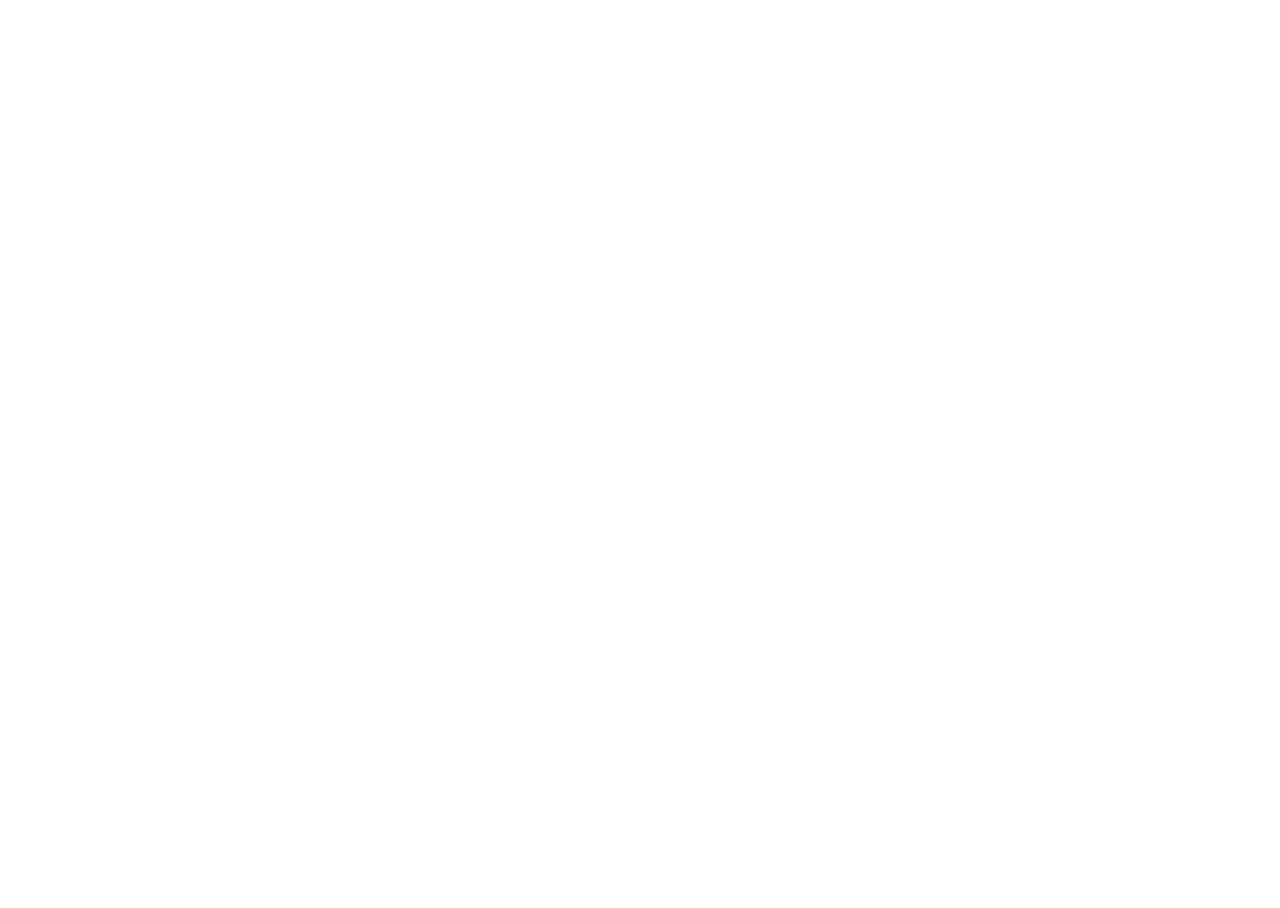
==== commit 58979283: "update" ====
--- a/obs.html
+++ b/obs.html
@@ -1,12 +1,13 @@
 <!DOCTYPE html>
 <html lang="ja">
 <head>
-
     <meta charset="UTF-8">
+    <meta http-equiv="X-UA-Compatible" content="IE=edge">
     <meta name="viewport" content="width=device-width, initial-scale=1.0">
 
     <title>OBS オーバーレイ</title>
 
+    <link rel="icon" href="favicon.ico">
     <link rel="stylesheet" href="style.css">
 
     <style>
@@ -20,8 +21,8 @@
         }
 
         ::-webkit-scrollbar {
-            width: 0;
-            height: 0;
+            width: 0px;
+            height: 0px;
         }
 
         .eventcontainer > div {
@@ -29,8 +30,13 @@
         }
     </style>
 
-    <script src="https://cdnjs.cloudflare.com/ajax/libs/jquery/3.6.0/jquery.min.js"></script>
-    <script src="https://cdnjs.cloudflare.com/ajax/libs/socket.io/4.4.1/socket.io.min.js"></script>
+    <script src="https://cdnjs.cloudflare.com/ajax/libs/jquery/3.6.0/jquery.min.js"
+            crossorigin="anonymous"
+            referrerpolicy="no-referrer"></script>
+
+    <script src="https://cdnjs.cloudflare.com/ajax/libs/socket.io/4.4.1/socket.io.min.js"
+            crossorigin="anonymous"
+            referrerpolicy="no-referrer"></script>
 
     <script>
         window.settings = Object.fromEntries(
@@ -40,24 +46,15 @@
         window.addEventListener('load', function () {
 
             if (window.settings.fontColor) {
-                $('body').css(
-                    'color',
-                    window.settings.fontColor
-                );
+                $('body').css('color', window.settings.fontColor);
             }
 
             if (window.settings.bgColor) {
-                $('body').css(
-                    'background-color',
-                    window.settings.bgColor
-                );
+                $('body').css('background-color', window.settings.bgColor);
             }
 
             if (window.settings.fontSize) {
-                $('body').css(
-                    'font-size',
-                    window.settings.fontSize
-                );
+                $('body').css('font-size', window.settings.fontSize);
             }
 
         });
@@ -65,7 +62,6 @@
 
     <script src="connection.js"></script>
     <script src="app.js"></script>
-
 </head>
 
 <body>
--- a/style.css
+++ b/style.css
@@ -4,10 +4,10 @@
 
 html,
 body {
-    width: 100%;
-    height: 100%;
     margin: 0;
     padding: 0;
+    width: 100%;
+    height: 100%;
 }
 
 body {
@@ -19,6 +19,7 @@
         "Helvetica Neue",
         Arial,
         sans-serif;
+    font-size: 14px;
     overflow: hidden;
 }
 
@@ -31,340 +32,150 @@
     -webkit-tap-highlight-color: transparent;
 }
 
-/* =========================
-   ハンバーガーボタン
-   ========================= */
-
-.menuButton {
-    position: fixed;
-    top: 12px;
-    left: 12px;
-
-    width: 42px;
+.head {
     height: 42px;
-
-    border: 1px solid #45444b;
-    border-radius: 8px;
-
-    background: #2c2c32;
+    display: flex;
+    align-items: center;
+    justify-content: flex-end;
+    padding: 5px 8px;
+    background: #242329;
+    border-bottom: 1px solid #3a3940;
+}
+
+.viewerMenuButton {
+    width: 38px;
+    height: 32px;
+    border: 0;
+    border-radius: 7px;
+    background: #3a393f;
     color: #e3e5eb;
-
-    font-size: 22px;
-    line-height: 42px;
-
-    padding: 0;
-    z-index: 1001;
-}
-
-.menuButton:active {
-    background: #3a3a42;
-}
-
-/* =========================
-   視聴者メニュー
-   ========================= */
-
-.viewerOverlay {
-    position: fixed;
-    inset: 0;
-
-    background: rgba(0, 0, 0, 0.45);
-
-    display: none;
-    z-index: 1000;
-}
-
-.viewerOverlay.show {
-    display: block;
-}
-
-.viewerMenu {
-    position: fixed;
-
-    top: 0;
-    left: 0;
-
-    width: min(360px, 82vw);
-    height: 100%;
-
+    font-size: 21px;
+    line-height: 32px;
+    cursor: pointer;
+}
+
+main {
+    width: 100%;
+    height: calc(100% - 42px);
+    display: flex;
+    flex-direction: column;
+    min-height: 0;
+}
+
+.inputFields {
+    padding: 8px;
     background: #202025;
-
-    border-right: 1px solid #3b3a40;
-
-    transform: translateX(-100%);
-    transition: transform 0.2s ease;
-
-    z-index: 1002;
-
-    display: flex;
-    flex-direction: column;
-
-    min-height: 0;
-}
-
-.viewerMenu.open {
-    transform: translateX(0);
-}
-
-.viewerMenuHeader {
-    height: 56px;
-    min-height: 56px;
-
+    border-bottom: 1px solid #35343a;
+    flex-shrink: 0;
+}
+
+.inputRow {
+    width: 100%;
+    display: flex;
+    align-items: center;
+    gap: 6px;
+}
+
+#uniqueIdInput {
+    flex: 1;
+    min-width: 0;
+    height: 38px;
+    padding: 0 11px;
+    border: 1px solid #4a494f;
+    border-radius: 7px;
+    outline: none;
+    background: #303035;
+    color: #f1f1f3;
+    font-size: 14px;
+}
+
+#uniqueIdInput::placeholder {
+    color: #9b9ba2;
+}
+
+#uniqueIdInput:focus {
+    border-color: #697080;
+}
+
+#copyUrlButton {
+    flex-shrink: 0;
+    height: 38px;
+    padding: 0 11px;
+    border: 0;
+    border-radius: 7px;
+    background: #3e414a;
+    color: #f0f1f4;
+    font-size: 13px;
+    cursor: pointer;
+}
+
+#connectButton {
+    width: 100%;
+    height: 38px;
+    margin-top: 6px;
+    border: 0;
+    border-radius: 7px;
+    background: #4b5362;
+    color: #ffffff;
+    font-size: 14px;
+    font-weight: 600;
+    cursor: pointer;
+}
+
+#connectButton:active,
+#copyUrlButton:active,
+.viewerMenuButton:active {
+    opacity: 0.75;
+}
+
+.statusBar {
+    min-height: 36px;
+    padding: 5px 9px;
+    background: #1f1e23;
+    border-bottom: 1px solid #35343a;
     display: flex;
     align-items: center;
     justify-content: space-between;
-
-    padding: 0 14px;
-
-    border-bottom: 1px solid #38373d;
-
-    font-size: 16px;
-    font-weight: bold;
-}
-
-.viewerMenuHeader button {
-    width: 36px;
-    height: 36px;
-
-    border: 0;
-    border-radius: 8px;
-
-    background: #333238;
-    color: #e3e5eb;
-
-    font-size: 24px;
-}
-
-.viewerCountText {
-    padding: 10px 14px;
-
-    color: #aeb0b8;
-
-    font-size: 13px;
-
-    border-bottom: 1px solid #323137;
-}
-
-.viewerList {
+    gap: 8px;
+    flex-shrink: 0;
+}
+
+#stateText {
+    margin: 0;
+    padding: 0;
+    color: #bfc2ca;
+    font-size: 12px;
+    white-space: pre-wrap;
+    overflow-wrap: anywhere;
+}
+
+#roomStats {
+    flex-shrink: 0;
+    color: #c9cbd1;
+    font-size: 12px;
+    text-align: right;
+    white-space: nowrap;
+}
+
+.mainContent {
     flex: 1;
-
     min-height: 0;
-
+    display: grid;
+    grid-template-columns: minmax(0, 1.5fr) minmax(210px, 0.5fr);
+    gap: 6px;
+    padding: 6px;
+    overflow: hidden;
+}
+
+.chatcontainer,
+.giftcontainer {
+    min-width: 0;
+    min-height: 0;
     overflow-y: auto;
     overflow-x: hidden;
-
-    -webkit-overflow-scrolling: touch;
-}
-
-.viewerItem {
-    display: flex;
-    align-items: center;
-
-    gap: 9px;
-
-    padding: 8px 12px;
-
-    border-bottom: 1px solid #2d2c31;
-}
-
-.viewerItem img {
-    width: 34px;
-    height: 34px;
-
-    flex: 0 0 34px;
-
-    border-radius: 50%;
-
-    object-fit: cover;
-
-    background: #303036;
-}
-
-.viewerInfo {
-    min-width: 0;
-
-    overflow: hidden;
-}
-
-.viewerNickname {
-    font-size: 13px;
-    font-weight: bold;
-
-    white-space: nowrap;
-    overflow: hidden;
-    text-overflow: ellipsis;
-}
-
-.viewerId {
-    margin-top: 2px;
-
-    color: #94969f;
-
-    font-size: 11px;
-
-    white-space: nowrap;
-    overflow: hidden;
-    text-overflow: ellipsis;
-}
-
-/* =========================
-   入力部分
-   ========================= */
-
-.inputArea {
-    width: 100%;
-
-    padding: 12px;
-
-    background: #18171c;
-
-    position: relative;
-    z-index: 5;
-}
-
-.inputRow {
-    display: flex;
-    width: 100%;
-    gap: 8px;
-}
-
-#uniqueIdInput {
-    flex: 1;
-    min-width: 0;
-
-    height: 42px;
-
-    padding: 0 12px;
-
-    border: 1px solid #45444b;
-    border-radius: 8px;
-
-    outline: none;
-
-    background: #2c2c32;
-    color: #e3e5eb;
-
-    font-size: 14px;
-}
-
-#uniqueIdInput::placeholder {
-    color: #85868e;
-}
-
-#uniqueIdInput:focus {
-    border-color: #64656d;
-}
-
-#copyUrlButton,
-#connectButton {
-    border: 1px solid #45444b;
-    border-radius: 8px;
-
-    background: #2c2c32;
-    color: #e3e5eb;
-
-    font-size: 14px;
-}
-
-#copyUrlButton {
-    width: 92px;
-    min-width: 92px;
-    height: 42px;
-}
-
-#connectButton {
-    width: 100%;
-    height: 42px;
-
-    margin-top: 8px;
-}
-
-#copyUrlButton:active,
-#connectButton:active {
-    background: #3a3a42;
-}
-
-/* =========================
-   ステータス
-   ========================= */
-
-.statusBar {
-    width: 100%;
-
-    padding: 8px 12px;
-
-    background: #1c1b20;
-
-    border-top: 1px solid #2d2c32;
-    border-bottom: 1px solid #2d2c32;
-
-    min-height: 45px;
-}
-
-#stateText {
-    margin: 0;
-
-    font-family: inherit;
-
-    font-size: 12px;
-
-    color: #bfc1c9;
-
-    white-space: pre-wrap;
-    overflow-wrap: anywhere;
-}
-
-#roomStats {
-    margin-top: 3px;
-
-    font-size: 12px;
-
-    color: #9fa1aa;
-}
-
-/* =========================
-   メイン
-   ========================= */
-
-.mainContent {
-    display: grid;
-
-    grid-template-columns:
-        minmax(0, 1fr)
-        minmax(230px, 34%);
-
-    gap: 8px;
-
-    width: 100%;
-
-    height: calc(
-        100vh -
-        12px -
-        42px -
-        8px -
-        42px -
-        8px -
-        45px
-    );
-
-    min-height: 0;
-
-    padding: 0 8px 8px;
-}
-
-.chatcontainer,
-.giftcontainer {
-    min-width: 0;
-    min-height: 0;
-
     background: #202025;
-
     border: 1px solid #36353b;
     border-radius: 8px;
-
-    overflow-y: auto;
-    overflow-x: hidden;
-
     -webkit-overflow-scrolling: touch;
 }
 
@@ -376,109 +187,76 @@
 .giftcontainer {
     display: flex;
     flex-direction: column;
-
-    min-height: 0;
-    max-height: 100%;
-
-    overflow-y: auto;
-    overflow-x: hidden;
-
-    -webkit-overflow-scrolling: touch;
 }
 
 .containerheader {
     position: sticky;
     top: 0;
-
     z-index: 2;
-
+    flex-shrink: 0;
     margin: 0;
-    padding: 9px 11px;
-
+    padding: 7px 9px;
+    background: #2a292f;
+    border-bottom: 1px solid #3a3940;
+    color: #dfe1e7;
+    font-size: 13px;
+}
+
+.chatcontainer > div,
+.giftcontainer > div {
+    min-width: 0;
+}
+
+.chatcontainer > div {
+    display: flex;
+    align-items: flex-start;
+    gap: 7px;
+    padding: 5px 7px;
+    border-bottom: 1px solid rgba(255, 255, 255, 0.035);
+    line-height: 1.4;
+}
+
+.giftcontainer > div {
+    min-width: 0;
+    width: calc(100% - 8px);
+    margin: 4px 4px 5px 4px;
+    padding: 5px 6px;
     background: #29282e;
-
-    border-bottom: 1px solid #3a393f;
-
-    font-size: 13px;
-    color: #d5d7de;
-}
-
-/* =========================
-   チャット
-   ========================= */
-
-.chatcontainer > div:not(.containerheader),
-.eventcontainer > div {
-    display: flex;
-
-    align-items: flex-start;
-
-    gap: 7px;
-
-    padding: 6px 8px;
-
-    border-bottom: 1px solid #2c2b30;
-
-    font-size: 13px;
-
-    overflow-wrap: anywhere;
-}
-
-.chatcontainer > div > span,
-.eventcontainer > div > span {
-    min-width: 0;
+    border-radius: 6px;
+    border: 1px solid #39383e;
+    overflow: hidden;
+    line-height: 1.25;
 }
 
 .miniprofilepicture {
     width: 30px;
     height: 30px;
-
-    min-width: 30px;
-
+    flex: 0 0 30px;
     border-radius: 50%;
-
     object-fit: cover;
-
-    background: #303036;
+    background: #3a393f;
+}
+
+.giftcontainer .miniprofilepicture {
+    width: 24px;
+    height: 24px;
+    flex-basis: 24px;
 }
 
 .usernamelink {
-    color: #9cb7ee !important;
+    color: #8ea8df;
     text-decoration: none;
 }
 
-.usernamelink:hover {
-    text-decoration: underline;
-}
-
-/* =========================
-   ギフト
-   ========================= */
-
-.giftcontainer > div {
-    padding: 5px 7px;
-
-    margin-bottom: 2px;
-
-    border-bottom: 1px solid #2c2b30;
-
-    font-size: 11px;
-
-    overflow-wrap: anywhere;
-}
-
-.giftcontainer > div > span {
-    min-width: 0;
-}
-
-.giftcontainer .miniprofilepicture {
-    width: 27px;
-    height: 27px;
-
-    min-width: 27px;
+.giftcontainer > div > span,
+.giftcontainer > div span {
+    min-width: 0;
 }
 
 .giftcontainer table {
+    width: 100%;
+    max-width: 100%;
+    table-layout: fixed;
     border-collapse: collapse;
     margin-top: 3px;
 }
@@ -488,124 +266,251 @@
     vertical-align: middle;
 }
 
+.giftcontainer td:first-child {
+    width: 40px;
+    padding-right: 5px;
+}
+
+.giftcontainer td:last-child {
+    min-width: 0;
+    width: auto;
+    overflow: hidden;
+}
+
 .gifticon {
-    width: 28px;
-    height: 28px;
-
+    display: block;
+    width: 34px;
+    height: 34px;
+    max-width: 34px;
+    max-height: 34px;
     object-fit: contain;
-
-    margin-right: 5px;
-}
-
-.giftTitle {
-    font-size: 9px;
-}
-
-.giftDetail {
-    font-size: 8px;
-}
-
-.giftTime {
-    color: #858791;
-    font-size: 9px;
-    margin-left: 4px;
-}
-
-.giftcontainer b {
+}
+
+.giftcontainer table span {
+    display: inline-block;
+    max-width: 100%;
+    overflow-wrap: anywhere;
+    word-break: break-word;
+}
+
+.giftcontainer .giftTitle {
+    font-size: 11px;
+    line-height: 1.25;
+}
+
+.giftcontainer .giftDetail {
     font-size: 10px;
-}
-
-/* =========================
-   OBS
-   ========================= */
+    line-height: 1.25;
+    color: #c7c8ce;
+}
+
+.giftcontainer .giftDetail b {
+    color: #e5e6ea;
+}
 
 .eventcontainer {
     width: 100%;
-
+    min-height: 100%;
+    overflow: hidden;
+}
+
+.eventcontainer > div {
+    max-width: 100%;
+    overflow-wrap: anywhere;
+}
+
+.splitstatetable {
+    width: 100%;
+    border-collapse: collapse;
+}
+
+.splitstatetable td {
+    padding: 4px;
+    vertical-align: middle;
+}
+
+.viewerSideMenu {
+    position: fixed;
+    z-index: 1000;
+    top: 0;
+    right: 0;
+    width: min(320px, 82vw);
+    height: 100%;
+    background: #222127;
+    border-left: 1px solid #3b3a41;
+    box-shadow: -8px 0 24px rgba(0, 0, 0, 0.35);
+    transform: translateX(100%);
+    transition: transform 0.2s ease;
+    display: flex;
+    flex-direction: column;
+}
+
+.viewerSideMenu.open {
+    transform: translateX(0);
+}
+
+.viewerMenuHeader {
+    height: 46px;
+    flex-shrink: 0;
+    display: flex;
+    align-items: center;
+    justify-content: space-between;
+    padding: 0 10px;
+    background: #2a292f;
+    border-bottom: 1px solid #3b3a41;
+    font-weight: 600;
+}
+
+#viewerMenuClose {
+    width: 32px;
+    height: 32px;
+    border: 0;
+    border-radius: 6px;
+    background: #3a393f;
+    color: #e5e6ea;
+    font-size: 21px;
+}
+
+.viewerCountText {
+    padding: 8px 10px;
+    color: #bfc1c8;
+    font-size: 12px;
+    border-bottom: 1px solid #35343a;
+}
+
+.viewerList {
+    flex: 1;
     min-height: 0;
-
-    overflow: hidden;
-
-    padding: 4px;
-}
-
-.splitstatetable {
-    width: 100%;
-    border-collapse: collapse;
-}
-
-.splitstatetable td {
-    padding: 3px 6px;
-}
-
-/* =========================
-   スクロールバー
-   ========================= */
-
-.chatcontainer::-webkit-scrollbar,
-.giftcontainer::-webkit-scrollbar,
-.viewerList::-webkit-scrollbar {
-    width: 6px;
-}
-
-.chatcontainer::-webkit-scrollbar-track,
-.giftcontainer::-webkit-scrollbar-track,
-.viewerList::-webkit-scrollbar-track {
-    background: #1b1a1f;
-}
-
-.chatcontainer::-webkit-scrollbar-thumb,
-.giftcontainer::-webkit-scrollbar-thumb,
-.viewerList::-webkit-scrollbar-thumb {
-    background: #45444b;
+    overflow-y: auto;
+    padding: 5px;
+}
+
+.viewerItem {
+    display: flex;
+    align-items: center;
+    gap: 8px;
+    padding: 6px;
     border-radius: 6px;
 }
 
-/* =========================
-   スマホ
-   ========================= */
+.viewerItem:hover {
+    background: #2e2d33;
+}
+
+.viewerItem img {
+    width: 30px;
+    height: 30px;
+    flex: 0 0 30px;
+    border-radius: 50%;
+    object-fit: cover;
+}
+
+.viewerItemText {
+    min-width: 0;
+    overflow: hidden;
+}
+
+.viewerItemNickname {
+    color: #e3e4e8;
+    font-size: 13px;
+    white-space: nowrap;
+    overflow: hidden;
+    text-overflow: ellipsis;
+}
+
+.viewerItemId {
+    color: #92949c;
+    font-size: 10px;
+    white-space: nowrap;
+    overflow: hidden;
+    text-overflow: ellipsis;
+}
+
+.viewerMenuOverlay {
+    position: fixed;
+    z-index: 999;
+    inset: 0;
+    background: rgba(0, 0, 0, 0.35);
+    opacity: 0;
+    pointer-events: none;
+    transition: opacity 0.2s ease;
+}
+
+.viewerMenuOverlay.open {
+    opacity: 1;
+    pointer-events: auto;
+}
 
 @media (max-width: 700px) {
 
     .mainContent {
         grid-template-columns: minmax(0, 1fr);
-        grid-template-rows: minmax(0, 1fr) minmax(130px, 34%);
-
-        height: calc(100vh - 205px);
+        grid-template-rows: minmax(0, 1.55fr) minmax(130px, 0.45fr);
     }
 
     .giftcontainer {
         min-height: 130px;
-        max-height: 100%;
-
-        overflow-y: auto;
-        overflow-x: hidden;
+    }
+
+    .giftcontainer > div {
+        width: calc(100% - 6px);
+        margin-left: 3px;
+        margin-right: 3px;
     }
 
     .gifticon {
-        width: 25px;
-        height: 25px;
+        width: 32px;
+        height: 32px;
+        max-width: 32px;
+        max-height: 32px;
+    }
+
+    .giftcontainer td:first-child {
+        width: 37px;
+    }
+
+    #roomStats {
+        font-size: 10px;
+    }
+}
+
+@media (max-width: 420px) {
+
+    .inputRow {
+        gap: 5px;
+    }
+
+    #copyUrlButton {
+        padding: 0 8px;
+        font-size: 12px;
+    }
+
+    .mainContent {
+        padding: 4px;
+        gap: 4px;
     }
 
     .giftcontainer > div {
+        padding: 4px 5px;
+    }
+
+    .giftcontainer .giftTitle {
         font-size: 10px;
     }
 
-    .giftcontainer b {
+    .giftcontainer .giftDetail {
         font-size: 9px;
     }
 
-    .giftTitle {
-        font-size: 8px;
-    }
-
-    .giftDetail {
-        font-size: 8px;
-    }
-
-    .miniprofilepicture {
-        width: 28px;
-        height: 28px;
-        min-width: 28px;
+    .gifticon {
+        width: 30px;
+        height: 30px;
+        max-width: 30px;
+        max-height: 30px;
+    }
+
+    .giftcontainer td:first-child {
+        width: 35px;
+        padding-right: 4px;
     }
 }
